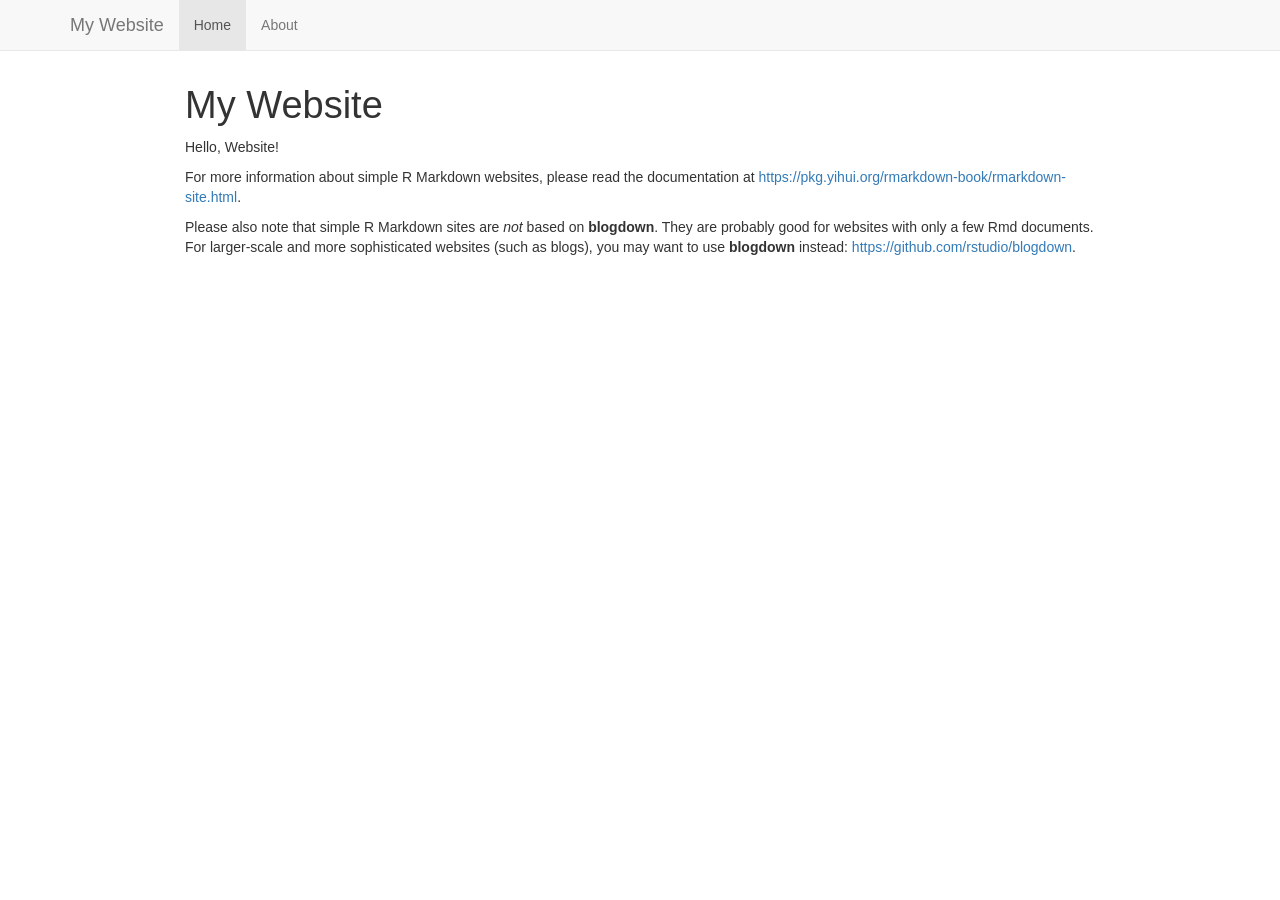
==== docs/index.html @ 90363950 "another commit" ====
<!DOCTYPE html>

<html>

<head>

<meta charset="utf-8" />
<meta name="generator" content="pandoc" />
<meta http-equiv="X-UA-Compatible" content="IE=EDGE" />




<title>My Website</title>

<script src="site_libs/header-attrs-2.32/header-attrs.js"></script>
<script src="site_libs/jquery-3.6.0/jquery-3.6.0.min.js"></script>
<meta name="viewport" content="width=device-width, initial-scale=1" />
<link href="site_libs/bootstrap-3.3.5/css/bootstrap.min.css" rel="stylesheet" />
<script src="site_libs/bootstrap-3.3.5/js/bootstrap.min.js"></script>
<script src="site_libs/bootstrap-3.3.5/shim/html5shiv.min.js"></script>
<script src="site_libs/bootstrap-3.3.5/shim/respond.min.js"></script>
<style>h1 {font-size: 34px;}
       h1.title {font-size: 38px;}
       h2 {font-size: 30px;}
       h3 {font-size: 24px;}
       h4 {font-size: 18px;}
       h5 {font-size: 16px;}
       h6 {font-size: 12px;}
       code {color: inherit; background-color: rgba(0, 0, 0, 0.04);}
       pre:not([class]) { background-color: white }</style>
<script src="site_libs/navigation-1.1/tabsets.js"></script>
<link href="site_libs/highlightjs-9.12.0/default.css" rel="stylesheet" />
<script src="site_libs/highlightjs-9.12.0/highlight.js"></script>

<style type="text/css">
  code{white-space: pre-wrap;}
  span.smallcaps{font-variant: small-caps;}
  span.underline{text-decoration: underline;}
  div.column{display: inline-block; vertical-align: top; width: 50%;}
  div.hanging-indent{margin-left: 1.5em; text-indent: -1.5em;}
  ul.task-list{list-style: none;}
    </style>

<style type="text/css">code{white-space: pre;}</style>
<script type="text/javascript">
if (window.hljs) {
  hljs.configure({languages: []});
  hljs.initHighlightingOnLoad();
  if (document.readyState && document.readyState === "complete") {
    window.setTimeout(function() { hljs.initHighlighting(); }, 0);
  }
}
</script>









<style type = "text/css">
.main-container {
  max-width: 940px;
  margin-left: auto;
  margin-right: auto;
}
img {
  max-width:100%;
}
.tabbed-pane {
  padding-top: 12px;
}
.html-widget {
  margin-bottom: 20px;
}
button.code-folding-btn:focus {
  outline: none;
}
summary {
  display: list-item;
}
details > summary > p:only-child {
  display: inline;
}
pre code {
  padding: 0;
}
</style>


<style type="text/css">
.dropdown-submenu {
  position: relative;
}
.dropdown-submenu>.dropdown-menu {
  top: 0;
  left: 100%;
  margin-top: -6px;
  margin-left: -1px;
  border-radius: 0 6px 6px 6px;
}
.dropdown-submenu:hover>.dropdown-menu {
  display: block;
}
.dropdown-submenu>a:after {
  display: block;
  content: " ";
  float: right;
  width: 0;
  height: 0;
  border-color: transparent;
  border-style: solid;
  border-width: 5px 0 5px 5px;
  border-left-color: #cccccc;
  margin-top: 5px;
  margin-right: -10px;
}
.dropdown-submenu:hover>a:after {
  border-left-color: #adb5bd;
}
.dropdown-submenu.pull-left {
  float: none;
}
.dropdown-submenu.pull-left>.dropdown-menu {
  left: -100%;
  margin-left: 10px;
  border-radius: 6px 0 6px 6px;
}
</style>

<script type="text/javascript">
// manage active state of menu based on current page
$(document).ready(function () {
  // active menu anchor
  href = window.location.pathname
  href = href.substr(href.lastIndexOf('/') + 1)
  if (href === "")
    href = "index.html";
  var menuAnchor = $('a[href="' + href + '"]');

  // mark the anchor link active (and if it's in a dropdown, also mark that active)
  var dropdown = menuAnchor.closest('li.dropdown');
  if (window.bootstrap) { // Bootstrap 4+
    menuAnchor.addClass('active');
    dropdown.find('> .dropdown-toggle').addClass('active');
  } else { // Bootstrap 3
    menuAnchor.parent().addClass('active');
    dropdown.addClass('active');
  }

  // Navbar adjustments
  var navHeight = $(".navbar").first().height() + 15;
  var style = document.createElement('style');
  var pt = "padding-top: " + navHeight + "px; ";
  var mt = "margin-top: -" + navHeight + "px; ";
  var css = "";
  // offset scroll position for anchor links (for fixed navbar)
  for (var i = 1; i <= 6; i++) {
    css += ".section h" + i + "{ " + pt + mt + "}\n";
  }
  style.innerHTML = "body {" + pt + "padding-bottom: 40px; }\n" + css;
  document.head.appendChild(style);
});
</script>

<!-- tabsets -->

<style type="text/css">
.tabset-dropdown > .nav-tabs {
  display: inline-table;
  max-height: 500px;
  min-height: 44px;
  overflow-y: auto;
  border: 1px solid #ddd;
  border-radius: 4px;
}

.tabset-dropdown > .nav-tabs > li.active:before, .tabset-dropdown > .nav-tabs.nav-tabs-open:before {
  content: "\e259";
  font-family: 'Glyphicons Halflings';
  display: inline-block;
  padding: 10px;
  border-right: 1px solid #ddd;
}

.tabset-dropdown > .nav-tabs.nav-tabs-open > li.active:before {
  content: "\e258";
  font-family: 'Glyphicons Halflings';
  border: none;
}

.tabset-dropdown > .nav-tabs > li.active {
  display: block;
}

.tabset-dropdown > .nav-tabs > li > a,
.tabset-dropdown > .nav-tabs > li > a:focus,
.tabset-dropdown > .nav-tabs > li > a:hover {
  border: none;
  display: inline-block;
  border-radius: 4px;
  background-color: transparent;
}

.tabset-dropdown > .nav-tabs.nav-tabs-open > li {
  display: block;
  float: none;
}

.tabset-dropdown > .nav-tabs > li {
  display: none;
}
</style>

<!-- code folding -->




</head>

<body>


<div class="container-fluid main-container">




<div class="navbar navbar-default  navbar-fixed-top" role="navigation">
  <div class="container">
    <div class="navbar-header">
      <button type="button" class="navbar-toggle collapsed" data-toggle="collapse" data-bs-toggle="collapse" data-target="#navbar" data-bs-target="#navbar">
        <span class="icon-bar"></span>
        <span class="icon-bar"></span>
        <span class="icon-bar"></span>
      </button>
      <a class="navbar-brand" href="index.html">My Website</a>
    </div>
    <div id="navbar" class="navbar-collapse collapse">
      <ul class="nav navbar-nav">
        <li>
  <a href="index.html">Home</a>
</li>
<li>
  <a href="about.html">About</a>
</li>
      </ul>
      <ul class="nav navbar-nav navbar-right">
        
      </ul>
    </div><!--/.nav-collapse -->
  </div><!--/.container -->
</div><!--/.navbar -->

<div id="header">



<h1 class="title toc-ignore">My Website</h1>

</div>


<p>Hello, Website!</p>
<p>For more information about simple R Markdown websites, please read
the documentation at <a
href="https://pkg.yihui.org/rmarkdown-book/rmarkdown-site.html"
class="uri">https://pkg.yihui.org/rmarkdown-book/rmarkdown-site.html</a>.</p>
<p>Please also note that simple R Markdown sites are <em>not</em> based
on <strong>blogdown</strong>. They are probably good for websites with
only a few Rmd documents. For larger-scale and more sophisticated
websites (such as blogs), you may want to use <strong>blogdown</strong>
instead: <a href="https://github.com/rstudio/blogdown"
class="uri">https://github.com/rstudio/blogdown</a>.</p>




</div>

<script>

// add bootstrap table styles to pandoc tables
function bootstrapStylePandocTables() {
  $('tr.odd').parent('tbody').parent('table').addClass('table table-condensed');
}
$(document).ready(function () {
  bootstrapStylePandocTables();
});


</script>

<!-- tabsets -->

<script>
$(document).ready(function () {
  window.buildTabsets("TOC");
});

$(document).ready(function () {
  $('.tabset-dropdown > .nav-tabs > li').click(function () {
    $(this).parent().toggleClass('nav-tabs-open');
  });
});
</script>

<!-- code folding -->


<!-- dynamically load mathjax for compatibility with self-contained -->
<script>
  (function () {
    var script = document.createElement("script");
    script.type = "text/javascript";
    script.src  = "https://mathjax.rstudio.com/latest/MathJax.js?config=TeX-AMS-MML_HTMLorMML";
    document.getElementsByTagName("head")[0].appendChild(script);
  })();
</script>

</body>
</html>
---- docs/site_libs/highlightjs-9.12.0/default.css ----
.hljs-literal {
  color: #990073;
}

.hljs-number {
  color: #099;
}

.hljs-comment {
  color: #998;
  font-style: italic;
}

.hljs-keyword {
  color: #900;
  font-weight: bold;
}

.hljs-string {
  color: #d14;
}
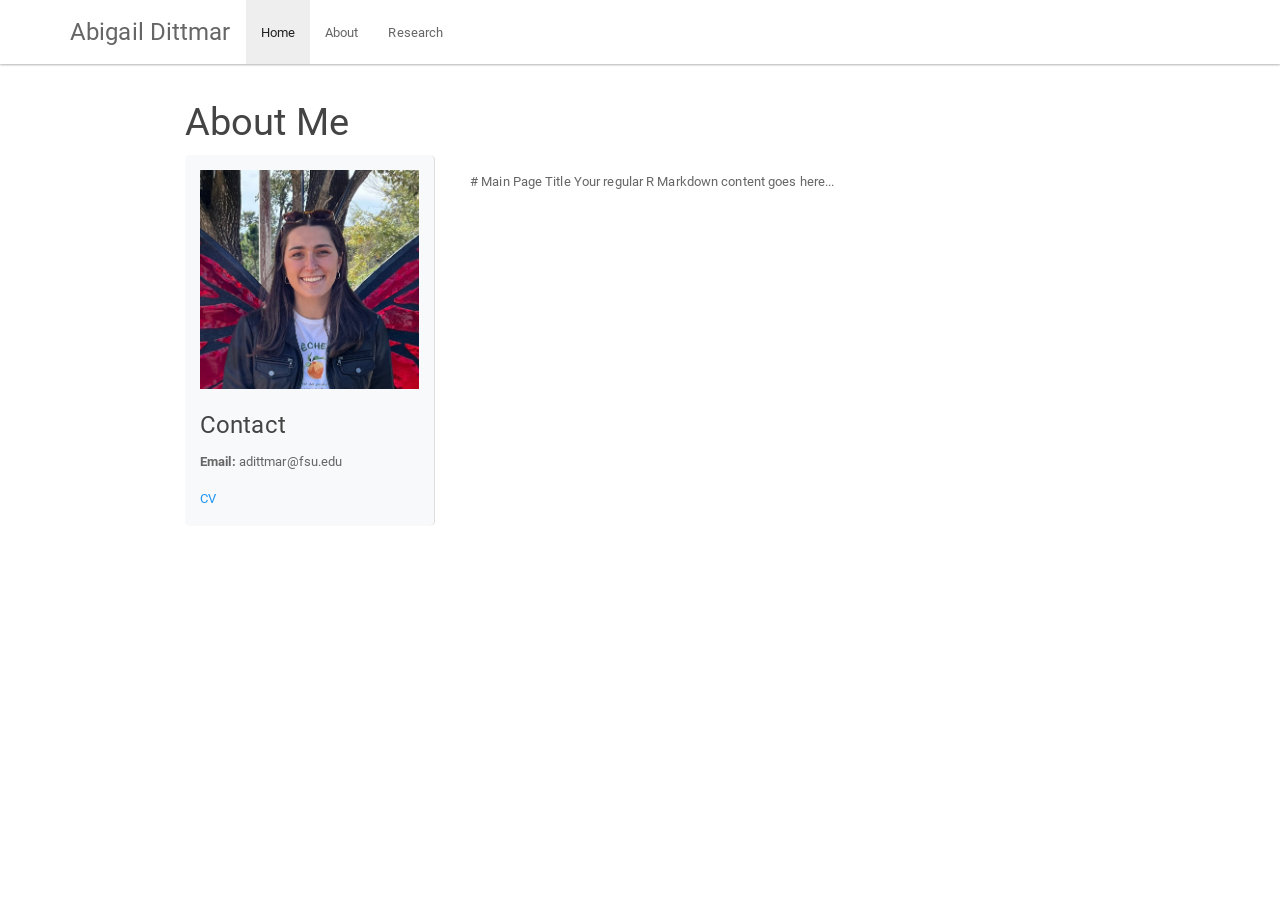
==== commit b028f26d: "new commit" ====
--- a/docs/index.html
+++ b/docs/index.html
@@ -11,12 +11,12 @@
 
 
 
-<title>My Website</title>
+<title>About Me</title>
 
 <script src="site_libs/header-attrs-2.32/header-attrs.js"></script>
 <script src="site_libs/jquery-3.6.0/jquery-3.6.0.min.js"></script>
 <meta name="viewport" content="width=device-width, initial-scale=1" />
-<link href="site_libs/bootstrap-3.3.5/css/bootstrap.min.css" rel="stylesheet" />
+<link href="site_libs/bootstrap-3.3.5/css/paper.min.css" rel="stylesheet" />
 <script src="site_libs/bootstrap-3.3.5/js/bootstrap.min.js"></script>
 <script src="site_libs/bootstrap-3.3.5/shim/html5shiv.min.js"></script>
 <script src="site_libs/bootstrap-3.3.5/shim/respond.min.js"></script>
@@ -58,6 +58,7 @@
 
 
 
+<link rel="stylesheet" href="style.css" type="text/css" />
 
 
 
@@ -238,7 +239,7 @@
         <span class="icon-bar"></span>
         <span class="icon-bar"></span>
       </button>
-      <a class="navbar-brand" href="index.html">My Website</a>
+      <a class="navbar-brand" href="index.html">Abigail Dittmar</a>
     </div>
     <div id="navbar" class="navbar-collapse collapse">
       <ul class="nav navbar-nav">
@@ -248,6 +249,9 @@
 <li>
   <a href="about.html">About</a>
 </li>
+<li>
+  <a href="research.html">Research</a>
+</li>
       </ul>
       <ul class="nav navbar-nav navbar-right">
         
@@ -260,22 +264,26 @@
 
 
 
-<h1 class="title toc-ignore">My Website</h1>
+<h1 class="title toc-ignore">About Me</h1>
 
 </div>
 
 
-<p>Hello, Website!</p>
-<p>For more information about simple R Markdown websites, please read
-the documentation at <a
-href="https://pkg.yihui.org/rmarkdown-book/rmarkdown-site.html"
-class="uri">https://pkg.yihui.org/rmarkdown-book/rmarkdown-site.html</a>.</p>
-<p>Please also note that simple R Markdown sites are <em>not</em> based
-on <strong>blogdown</strong>. They are probably good for websites with
-only a few Rmd documents. For larger-scale and more sophisticated
-websites (such as blogs), you may want to use <strong>blogdown</strong>
-instead: <a href="https://github.com/rstudio/blogdown"
-class="uri">https://github.com/rstudio/blogdown</a>.</p>
+<div class="website-container">
+
+  <div class="left-sidebar">
+    <img src="headshot.jpg" alt = "Photo of Abigail Dittmar">
+    <h3>Contact</h3>
+    <p><strong>Email:</strong> adittmar@fsu.edu</p>
+    <a href="Abigail Dittmar Curriculum Vitae">CV</a>
+  </div>
+
+  <div class="main-content">
+    # Main Page Title
+    Your regular R Markdown content goes here...
+  </div>
+
+</div>
 
 
 
--- a/docs/site_libs/bootstrap-3.3.5/css/paper.min.css
+++ b/docs/site_libs/bootstrap-3.3.5/css/paper.min.css
@@ -0,0 +1,36 @@
+@font-face {
+  font-family: 'Roboto';
+  font-style: normal;
+  font-weight: 300;
+  src: url(fonts/RobotoLight.ttf) format('truetype');
+}
+@font-face {
+  font-family: 'Roboto';
+  font-style: normal;
+  font-weight: 400;
+  src: url(fonts/Roboto.ttf) format('truetype');
+}
+@font-face {
+  font-family: 'Roboto';
+  font-style: normal;
+  font-weight: 500;
+  src: url(fonts/RobotoMedium.ttf) format('truetype');
+}
+@font-face {
+  font-family: 'Roboto';
+  font-style: normal;
+  font-weight: 700;
+  src: url(fonts/RobotoBold.ttf) format('truetype');
+}
+
+/*!
+ * bootswatch v3.3.6
+ * Homepage: http://bootswatch.com
+ * Copyright 2012-2015 Thomas Park
+ * Licensed under MIT
+ * Based on Bootstrap
+*//*!
+ * Bootstrap v3.3.6 (http://getbootstrap.com)
+ * Copyright 2011-2015 Twitter, Inc.
+ * Licensed under MIT (https://github.com/twbs/bootstrap/blob/master/LICENSE)
+ *//*! normalize.css v3.0.3 | MIT License | github.com/necolas/normalize.css */html{font-family:sans-serif;-ms-text-size-adjust:100%;-webkit-text-size-adjust:100%}body{margin:0}article,aside,details,figcaption,figure,footer,header,hgroup,main,menu,nav,section,summary{display:block}audio,canvas,progress,video{display:inline-block;vertical-align:baseline}audio:not([controls]){display:none;height:0}[hidden],template{display:none}a{background-color:transparent}a:active,a:hover{outline:0}abbr[title]{border-bottom:1px dotted}b,strong{font-weight:bold}dfn{font-style:italic}h1{font-size:2em;margin:0.67em 0}mark{background:#ff0;color:#000}small{font-size:80%}sub,sup{font-size:75%;line-height:0;position:relative;vertical-align:baseline}sup{top:-0.5em}sub{bottom:-0.25em}img{border:0}svg:not(:root){overflow:hidden}figure{margin:1em 40px}hr{-webkit-box-sizing:content-box;-moz-box-sizing:content-box;box-sizing:content-box;height:0}pre{overflow:auto}code,kbd,pre,samp{font-family:monospace, monospace;font-size:1em}button,input,optgroup,select,textarea{color:inherit;font:inherit;margin:0}button{overflow:visible}button,select{text-transform:none}button,html input[type="button"],input[type="reset"],input[type="submit"]{-webkit-appearance:button;cursor:pointer}button[disabled],html input[disabled]{cursor:default}button::-moz-focus-inner,input::-moz-focus-inner{border:0;padding:0}input{line-height:normal}input[type="checkbox"],input[type="radio"]{-webkit-box-sizing:border-box;-moz-box-sizing:border-box;box-sizing:border-box;padding:0}input[type="number"]::-webkit-inner-spin-button,input[type="number"]::-webkit-outer-spin-button{height:auto}input[type="search"]{-webkit-appearance:textfield;-webkit-box-sizing:content-box;-moz-box-sizing:content-box;box-sizing:content-box}input[type="search"]::-webkit-search-cancel-button,input[type="search"]::-webkit-search-decoration{-webkit-appearance:none}fieldset{border:1px solid #c0c0c0;margin:0 2px;padding:0.35em 0.625em 0.75em}legend{border:0;padding:0}textarea{overflow:auto}optgroup{font-weight:bold}table{border-collapse:collapse;border-spacing:0}td,th{padding:0}/*! Source: https://github.com/h5bp/html5-boilerplate/blob/master/src/css/main.css */@media print{*,*:before,*:after{background:transparent !important;color:#000 !important;-webkit-box-shadow:none !important;box-shadow:none !important;text-shadow:none !important}a,a:visited{text-decoration:underline}a[href]:after{content:" (" attr(href) ")"}abbr[title]:after{content:" (" attr(title) ")"}a[href^="#"]:after,a[href^="javascript:"]:after{content:""}pre,blockquote{border:1px solid #999;page-break-inside:avoid}thead{display:table-header-group}tr,img{page-break-inside:avoid}img{max-width:100% !important}p,h2,h3{orphans:3;widows:3}h2,h3{page-break-after:avoid}.navbar{display:none}.btn>.caret,.dropup>.btn>.caret{border-top-color:#000 !important}.label{border:1px solid #000}.table{border-collapse:collapse !important}.table td,.table th{background-color:#fff !important}.table-bordered th,.table-bordered td{border:1px solid #ddd !important}}@font-face{font-family:'Glyphicons Halflings';src:url('../fonts/glyphicons-halflings-regular.eot');src:url('../fonts/glyphicons-halflings-regular.eot?#iefix') format('embedded-opentype'),url('../fonts/glyphicons-halflings-regular.woff') format('woff'),url('../fonts/glyphicons-halflings-regular.ttf') format('truetype'),url('../fonts/glyphicons-halflings-regular.svg#glyphicons_halflingsregular') format('svg')}.glyphicon{position:relative;top:1px;display:inline-block;font-family:'Glyphicons Halflings';font-style:normal;font-weight:normal;line-height:1;-webkit-font-smoothing:antialiased;-moz-osx-font-smoothing:grayscale}.glyphicon-asterisk:before{content:"\002a"}.glyphicon-plus:before{content:"\002b"}.glyphicon-euro:before,.glyphicon-eur:before{content:"\20ac"}.glyphicon-minus:before{content:"\2212"}.glyphicon-cloud:before{content:"\2601"}.glyphicon-envelope:before{content:"\2709"}.glyphicon-pencil:before{content:"\270f"}.glyphicon-glass:before{content:"\e001"}.glyphicon-music:before{content:"\e002"}.glyphicon-search:before{content:"\e003"}.glyphicon-heart:before{content:"\e005"}.glyphicon-star:before{content:"\e006"}.glyphicon-star-empty:before{content:"\e007"}.glyphicon-user:before{content:"\e008"}.glyphicon-film:before{content:"\e009"}.glyphicon-th-large:before{content:"\e010"}.glyphicon-th:before{content:"\e011"}.glyphicon-th-list:before{content:"\e012"}.glyphicon-ok:before{content:"\e013"}.glyphicon-remove:before{content:"\e014"}.glyphicon-zoom-in:before{content:"\e015"}.glyphicon-zoom-out:before{content:"\e016"}.glyphicon-off:before{content:"\e017"}.glyphicon-signal:before{content:"\e018"}.glyphicon-cog:before{content:"\e019"}.glyphicon-trash:before{content:"\e020"}.glyphicon-home:before{content:"\e021"}.glyphicon-file:before{content:"\e022"}.glyphicon-time:before{content:"\e023"}.glyphicon-road:before{content:"\e024"}.glyphicon-download-alt:before{content:"\e025"}.glyphicon-download:before{content:"\e026"}.glyphicon-upload:before{content:"\e027"}.glyphicon-inbox:before{content:"\e028"}.glyphicon-play-circle:before{content:"\e029"}.glyphicon-repeat:before{content:"\e030"}.glyphicon-refresh:before{content:"\e031"}.glyphicon-list-alt:before{content:"\e032"}.glyphicon-lock:before{content:"\e033"}.glyphicon-flag:before{content:"\e034"}.glyphicon-headphones:before{content:"\e035"}.glyphicon-volume-off:before{content:"\e036"}.glyphicon-volume-down:before{content:"\e037"}.glyphicon-volume-up:before{content:"\e038"}.glyphicon-qrcode:before{content:"\e039"}.glyphicon-barcode:before{content:"\e040"}.glyphicon-tag:before{content:"\e041"}.glyphicon-tags:before{content:"\e042"}.glyphicon-book:before{content:"\e043"}.glyphicon-bookmark:before{content:"\e044"}.glyphicon-print:before{content:"\e045"}.glyphicon-camera:before{content:"\e046"}.glyphicon-font:before{content:"\e047"}.glyphicon-bold:before{content:"\e048"}.glyphicon-italic:before{content:"\e049"}.glyphicon-text-height:before{content:"\e050"}.glyphicon-text-width:before{content:"\e051"}.glyphicon-align-left:before{content:"\e052"}.glyphicon-align-center:before{content:"\e053"}.glyphicon-align-right:before{content:"\e054"}.glyphicon-align-justify:before{content:"\e055"}.glyphicon-list:before{content:"\e056"}.glyphicon-indent-left:before{content:"\e057"}.glyphicon-indent-right:before{content:"\e058"}.glyphicon-facetime-video:before{content:"\e059"}.glyphicon-picture:before{content:"\e060"}.glyphicon-map-marker:before{content:"\e062"}.glyphicon-adjust:before{content:"\e063"}.glyphicon-tint:before{content:"\e064"}.glyphicon-edit:before{content:"\e065"}.glyphicon-share:before{content:"\e066"}.glyphicon-check:before{content:"\e067"}.glyphicon-move:before{content:"\e068"}.glyphicon-step-backward:before{content:"\e069"}.glyphicon-fast-backward:before{content:"\e070"}.glyphicon-backward:before{content:"\e071"}.glyphicon-play:before{content:"\e072"}.glyphicon-pause:before{content:"\e073"}.glyphicon-stop:before{content:"\e074"}.glyphicon-forward:before{content:"\e075"}.glyphicon-fast-forward:before{content:"\e076"}.glyphicon-step-forward:before{content:"\e077"}.glyphicon-eject:before{content:"\e078"}.glyphicon-chevron-left:before{content:"\e079"}.glyphicon-chevron-right:before{content:"\e080"}.glyphicon-plus-sign:before{content:"\e081"}.glyphicon-minus-sign:before{content:"\e082"}.glyphicon-remove-sign:before{content:"\e083"}.glyphicon-ok-sign:before{content:"\e084"}.glyphicon-question-sign:before{content:"\e085"}.glyphicon-info-sign:before{content:"\e086"}.glyphicon-screenshot:before{content:"\e087"}.glyphicon-remove-circle:before{content:"\e088"}.glyphicon-ok-circle:before{content:"\e089"}.glyphicon-ban-circle:before{content:"\e090"}.glyphicon-arrow-left:before{content:"\e091"}.glyphicon-arrow-right:before{content:"\e092"}.glyphicon-arrow-up:before{content:"\e093"}.glyphicon-arrow-down:before{content:"\e094"}.glyphicon-share-alt:before{content:"\e095"}.glyphicon-resize-full:before{content:"\e096"}.glyphicon-resize-small:before{content:"\e097"}.glyphicon-exclamation-sign:before{content:"\e101"}.glyphicon-gift:before{content:"\e102"}.glyphicon-leaf:before{content:"\e103"}.glyphicon-fire:before{content:"\e104"}.glyphicon-eye-open:before{content:"\e105"}.glyphicon-eye-close:before{content:"\e106"}.glyphicon-warning-sign:before{content:"\e107"}.glyphicon-plane:before{content:"\e108"}.glyphicon-calendar:before{content:"\e109"}.glyphicon-random:before{content:"\e110"}.glyphicon-comment:before{content:"\e111"}.glyphicon-magnet:before{content:"\e112"}.glyphicon-chevron-up:before{content:"\e113"}.glyphicon-chevron-down:before{content:"\e114"}.glyphicon-retweet:before{content:"\e115"}.glyphicon-shopping-cart:before{content:"\e116"}.glyphicon-folder-close:before{content:"\e117"}.glyphicon-folder-open:before{content:"\e118"}.glyphicon-resize-vertical:before{content:"\e119"}.glyphicon-resize-horizontal:before{content:"\e120"}.glyphicon-hdd:before{content:"\e121"}.glyphicon-bullhorn:before{content:"\e122"}.glyphicon-bell:before{content:"\e123"}.glyphicon-certificate:before{content:"\e124"}.glyphicon-thumbs-up:before{content:"\e125"}.glyphicon-thumbs-down:before{content:"\e126"}.glyphicon-hand-right:before{content:"\e127"}.glyphicon-hand-left:before{content:"\e128"}.glyphicon-hand-up:before{content:"\e129"}.glyphicon-hand-down:before{content:"\e130"}.glyphicon-circle-arrow-right:before{content:"\e131"}.glyphicon-circle-arrow-left:before{content:"\e132"}.glyphicon-circle-arrow-up:before{content:"\e133"}.glyphicon-circle-arrow-down:before{content:"\e134"}.glyphicon-globe:before{content:"\e135"}.glyphicon-wrench:before{content:"\e136"}.glyphicon-tasks:before{content:"\e137"}.glyphicon-filter:before{content:"\e138"}.glyphicon-briefcase:before{content:"\e139"}.glyphicon-fullscreen:before{content:"\e140"}.glyphicon-dashboard:before{content:"\e141"}.glyphicon-paperclip:before{content:"\e142"}.glyphicon-heart-empty:before{content:"\e143"}.glyphicon-link:before{content:"\e144"}.glyphicon-phone:before{content:"\e145"}.glyphicon-pushpin:before{content:"\e146"}.glyphicon-usd:before{content:"\e148"}.glyphicon-gbp:before{content:"\e149"}.glyphicon-sort:before{content:"\e150"}.glyphicon-sort-by-alphabet:before{content:"\e151"}.glyphicon-sort-by-alphabet-alt:before{content:"\e152"}.glyphicon-sort-by-order:before{content:"\e153"}.glyphicon-sort-by-order-alt:before{content:"\e154"}.glyphicon-sort-by-attributes:before{content:"\e155"}.glyphicon-sort-by-attributes-alt:before{content:"\e156"}.glyphicon-unchecked:before{content:"\e157"}.glyphicon-expand:before{content:"\e158"}.glyphicon-collapse-down:before{content:"\e159"}.glyphicon-collapse-up:before{content:"\e160"}.glyphicon-log-in:before{content:"\e161"}.glyphicon-flash:before{content:"\e162"}.glyphicon-log-out:before{content:"\e163"}.glyphicon-new-window:before{content:"\e164"}.glyphicon-record:before{content:"\e165"}.glyphicon-save:before{content:"\e166"}.glyphicon-open:before{content:"\e167"}.glyphicon-saved:before{content:"\e168"}.glyphicon-import:before{content:"\e169"}.glyphicon-export:before{content:"\e170"}.glyphicon-send:before{content:"\e171"}.glyphicon-floppy-disk:before{content:"\e172"}.glyphicon-floppy-saved:before{content:"\e173"}.glyphicon-floppy-remove:before{content:"\e174"}.glyphicon-floppy-save:before{content:"\e175"}.glyphicon-floppy-open:before{content:"\e176"}.glyphicon-credit-card:before{content:"\e177"}.glyphicon-transfer:before{content:"\e178"}.glyphicon-cutlery:before{content:"\e179"}.glyphicon-header:before{content:"\e180"}.glyphicon-compressed:before{content:"\e181"}.glyphicon-earphone:before{content:"\e182"}.glyphicon-phone-alt:before{content:"\e183"}.glyphicon-tower:before{content:"\e184"}.glyphicon-stats:before{content:"\e185"}.glyphicon-sd-video:before{content:"\e186"}.glyphicon-hd-video:before{content:"\e187"}.glyphicon-subtitles:before{content:"\e188"}.glyphicon-sound-stereo:before{content:"\e189"}.glyphicon-sound-dolby:before{content:"\e190"}.glyphicon-sound-5-1:before{content:"\e191"}.glyphicon-sound-6-1:before{content:"\e192"}.glyphicon-sound-7-1:before{content:"\e193"}.glyphicon-copyright-mark:before{content:"\e194"}.glyphicon-registration-mark:before{content:"\e195"}.glyphicon-cloud-download:before{content:"\e197"}.glyphicon-cloud-upload:before{content:"\e198"}.glyphicon-tree-conifer:before{content:"\e199"}.glyphicon-tree-deciduous:before{content:"\e200"}.glyphicon-cd:before{content:"\e201"}.glyphicon-save-file:before{content:"\e202"}.glyphicon-open-file:before{content:"\e203"}.glyphicon-level-up:before{content:"\e204"}.glyphicon-copy:before{content:"\e205"}.glyphicon-paste:before{content:"\e206"}.glyphicon-alert:before{content:"\e209"}.glyphicon-equalizer:before{content:"\e210"}.glyphicon-king:before{content:"\e211"}.glyphicon-queen:before{content:"\e212"}.glyphicon-pawn:before{content:"\e213"}.glyphicon-bishop:before{content:"\e214"}.glyphicon-knight:before{content:"\e215"}.glyphicon-baby-formula:before{content:"\e216"}.glyphicon-tent:before{content:"\26fa"}.glyphicon-blackboard:before{content:"\e218"}.glyphicon-bed:before{content:"\e219"}.glyphicon-apple:before{content:"\f8ff"}.glyphicon-erase:before{content:"\e221"}.glyphicon-hourglass:before{content:"\231b"}.glyphicon-lamp:before{content:"\e223"}.glyphicon-duplicate:before{content:"\e224"}.glyphicon-piggy-bank:before{content:"\e225"}.glyphicon-scissors:before{content:"\e226"}.glyphicon-bitcoin:before{content:"\e227"}.glyphicon-btc:before{content:"\e227"}.glyphicon-xbt:before{content:"\e227"}.glyphicon-yen:before{content:"\00a5"}.glyphicon-jpy:before{content:"\00a5"}.glyphicon-ruble:before{content:"\20bd"}.glyphicon-rub:before{content:"\20bd"}.glyphicon-scale:before{content:"\e230"}.glyphicon-ice-lolly:before{content:"\e231"}.glyphicon-ice-lolly-tasted:before{content:"\e232"}.glyphicon-education:before{content:"\e233"}.glyphicon-option-horizontal:before{content:"\e234"}.glyphicon-option-vertical:before{content:"\e235"}.glyphicon-menu-hamburger:before{content:"\e236"}.glyphicon-modal-window:before{content:"\e237"}.glyphicon-oil:before{content:"\e238"}.glyphicon-grain:before{content:"\e239"}.glyphicon-sunglasses:before{content:"\e240"}.glyphicon-text-size:before{content:"\e241"}.glyphicon-text-color:before{content:"\e242"}.glyphicon-text-background:before{content:"\e243"}.glyphicon-object-align-top:before{content:"\e244"}.glyphicon-object-align-bottom:before{content:"\e245"}.glyphicon-object-align-horizontal:before{content:"\e246"}.glyphicon-object-align-left:before{content:"\e247"}.glyphicon-object-align-vertical:before{content:"\e248"}.glyphicon-object-align-right:before{content:"\e249"}.glyphicon-triangle-right:before{content:"\e250"}.glyphicon-triangle-left:before{content:"\e251"}.glyphicon-triangle-bottom:before{content:"\e252"}.glyphicon-triangle-top:before{content:"\e253"}.glyphicon-console:before{content:"\e254"}.glyphicon-superscript:before{content:"\e255"}.glyphicon-subscript:before{content:"\e256"}.glyphicon-menu-left:before{content:"\e257"}.glyphicon-menu-right:before{content:"\e258"}.glyphicon-menu-down:before{content:"\e259"}.glyphicon-menu-up:before{content:"\e260"}*{-webkit-box-sizing:border-box;-moz-box-sizing:border-box;box-sizing:border-box}*:before,*:after{-webkit-box-sizing:border-box;-moz-box-sizing:border-box;box-sizing:border-box}html{font-size:10px;-webkit-tap-highlight-color:rgba(0,0,0,0)}body{font-family:"Roboto","Helvetica Neue",Helvetica,Arial,sans-serif;font-size:13px;line-height:1.846;color:#666666;background-color:#ffffff}input,button,select,textarea{font-family:inherit;font-size:inherit;line-height:inherit}a{color:#2196f3;text-decoration:none}a:hover,a:focus{color:#0a6ebd;text-decoration:underline}a:focus{outline:thin dotted;outline:5px auto -webkit-focus-ring-color;outline-offset:-2px}figure{margin:0}img{vertical-align:middle}.img-responsive,.thumbnail>img,.thumbnail a>img,.carousel-inner>.item>img,.carousel-inner>.item>a>img{display:block;max-width:100%;height:auto}.img-rounded{border-radius:3px}.img-thumbnail{padding:4px;line-height:1.846;background-color:#ffffff;border:1px solid #dddddd;border-radius:3px;-webkit-transition:all .2s ease-in-out;-o-transition:all .2s ease-in-out;transition:all .2s ease-in-out;display:inline-block;max-width:100%;height:auto}.img-circle{border-radius:50%}hr{margin-top:23px;margin-bottom:23px;border:0;border-top:1px solid #eeeeee}.sr-only{position:absolute;width:1px;height:1px;margin:-1px;padding:0;overflow:hidden;clip:rect(0, 0, 0, 0);border:0}.sr-only-focusable:active,.sr-only-focusable:focus{position:static;width:auto;height:auto;margin:0;overflow:visible;clip:auto}[role="button"]{cursor:pointer}h1,h2,h3,h4,h5,h6,.h1,.h2,.h3,.h4,.h5,.h6{font-family:inherit;font-weight:400;line-height:1.1;color:#444444}h1 small,h2 small,h3 small,h4 small,h5 small,h6 small,.h1 small,.h2 small,.h3 small,.h4 small,.h5 small,.h6 small,h1 .small,h2 .small,h3 .small,h4 .small,h5 .small,h6 .small,.h1 .small,.h2 .small,.h3 .small,.h4 .small,.h5 .small,.h6 .small{font-weight:normal;line-height:1;color:#bbbbbb}h1,.h1,h2,.h2,h3,.h3{margin-top:23px;margin-bottom:11.5px}h1 small,.h1 small,h2 small,.h2 small,h3 small,.h3 small,h1 .small,.h1 .small,h2 .small,.h2 .small,h3 .small,.h3 .small{font-size:65%}h4,.h4,h5,.h5,h6,.h6{margin-top:11.5px;margin-bottom:11.5px}h4 small,.h4 small,h5 small,.h5 small,h6 small,.h6 small,h4 .small,.h4 .small,h5 .small,.h5 .small,h6 .small,.h6 .small{font-size:75%}h1,.h1{font-size:56px}h2,.h2{font-size:45px}h3,.h3{font-size:34px}h4,.h4{font-size:24px}h5,.h5{font-size:20px}h6,.h6{font-size:14px}p{margin:0 0 11.5px}.lead{margin-bottom:23px;font-size:14px;font-weight:300;line-height:1.4}@media (min-width:768px){.lead{font-size:19.5px}}small,.small{font-size:92%}mark,.mark{background-color:#ffe0b2;padding:.2em}.text-left{text-align:left}.text-right{text-align:right}.text-center{text-align:center}.text-justify{text-align:justify}.text-nowrap{white-space:nowrap}.text-lowercase{text-transform:lowercase}.text-uppercase{text-transform:uppercase}.text-capitalize{text-transform:capitalize}.text-muted{color:#bbbbbb}.text-primary{color:#2196f3}a.text-primary:hover,a.text-primary:focus{color:#0c7cd5}.text-success{color:#4caf50}a.text-success:hover,a.text-success:focus{color:#3d8b40}.text-info{color:#9c27b0}a.text-info:hover,a.text-info:focus{color:#771e86}.text-warning{color:#ff9800}a.text-warning:hover,a.text-warning:focus{color:#cc7a00}.text-danger{color:#e51c23}a.text-danger:hover,a.text-danger:focus{color:#b9151b}.bg-primary{color:#fff;background-color:#2196f3}a.bg-primary:hover,a.bg-primary:focus{background-color:#0c7cd5}.bg-success{background-color:#dff0d8}a.bg-success:hover,a.bg-success:focus{background-color:#c1e2b3}.bg-info{background-color:#e1bee7}a.bg-info:hover,a.bg-info:focus{background-color:#d099d9}.bg-warning{background-color:#ffe0b2}a.bg-warning:hover,a.bg-warning:focus{background-color:#ffcb7f}.bg-danger{background-color:#f9bdbb}a.bg-danger:hover,a.bg-danger:focus{background-color:#f5908c}.page-header{padding-bottom:10.5px;margin:46px 0 23px;border-bottom:1px solid #eeeeee}ul,ol{margin-top:0;margin-bottom:11.5px}ul ul,ol ul,ul ol,ol ol{margin-bottom:0}.list-unstyled{padding-left:0;list-style:none}.list-inline{padding-left:0;list-style:none;margin-left:-5px}.list-inline>li{display:inline-block;padding-left:5px;padding-right:5px}dl{margin-top:0;margin-bottom:23px}dt,dd{line-height:1.846}dt{font-weight:bold}dd{margin-left:0}@media (min-width:768px){.dl-horizontal dt{float:left;width:160px;clear:left;text-align:right;overflow:hidden;text-overflow:ellipsis;white-space:nowrap}.dl-horizontal dd{margin-left:180px}}abbr[title],abbr[data-original-title]{cursor:help;border-bottom:1px dotted #bbbbbb}.initialism{font-size:90%;text-transform:uppercase}blockquote{padding:11.5px 23px;margin:0 0 23px;font-size:16.25px;border-left:5px solid #eeeeee}blockquote p:last-child,blockquote ul:last-child,blockquote ol:last-child{margin-bottom:0}blockquote footer,blockquote small,blockquote .small{display:block;font-size:80%;line-height:1.846;color:#bbbbbb}blockquote footer:before,blockquote small:before,blockquote .small:before{content:'\2014 \00A0'}.blockquote-reverse,blockquote.pull-right{padding-right:15px;padding-left:0;border-right:5px solid #eeeeee;border-left:0;text-align:right}.blockquote-reverse footer:before,blockquote.pull-right footer:before,.blockquote-reverse small:before,blockquote.pull-right small:before,.blockquote-reverse .small:before,blockquote.pull-right .small:before{content:''}.blockquote-reverse footer:after,blockquote.pull-right footer:after,.blockquote-reverse small:after,blockquote.pull-right small:after,.blockquote-reverse .small:after,blockquote.pull-right .small:after{content:'\00A0 \2014'}address{margin-bottom:23px;font-style:normal;line-height:1.846}code,kbd,pre,samp{font-family:monospace}code{padding:2px 4px;font-size:90%;color:#c7254e;background-color:#f9f2f4;border-radius:3px}kbd{padding:2px 4px;font-size:90%;color:#ffffff;background-color:#333333;border-radius:3px;-webkit-box-shadow:inset 0 -1px 0 rgba(0,0,0,0.25);box-shadow:inset 0 -1px 0 rgba(0,0,0,0.25)}kbd kbd{padding:0;font-size:100%;font-weight:bold;-webkit-box-shadow:none;box-shadow:none}pre{display:block;padding:11px;margin:0 0 11.5px;font-size:12px;line-height:1.846;word-break:break-all;word-wrap:break-word;color:#212121;background-color:#f5f5f5;border:1px solid #cccccc;border-radius:3px}pre code{padding:0;font-size:inherit;color:inherit;white-space:pre-wrap;background-color:transparent;border-radius:0}.pre-scrollable{max-height:340px;overflow-y:scroll}.container{margin-right:auto;margin-left:auto;padding-left:15px;padding-right:15px}@media (min-width:768px){.container{width:750px}}@media (min-width:992px){.container{width:970px}}@media (min-width:1200px){.container{width:1170px}}.container-fluid{margin-right:auto;margin-left:auto;padding-left:15px;padding-right:15px}.row{margin-left:-15px;margin-right:-15px}.col-xs-1,.col-sm-1,.col-md-1,.col-lg-1,.col-xs-2,.col-sm-2,.col-md-2,.col-lg-2,.col-xs-3,.col-sm-3,.col-md-3,.col-lg-3,.col-xs-4,.col-sm-4,.col-md-4,.col-lg-4,.col-xs-5,.col-sm-5,.col-md-5,.col-lg-5,.col-xs-6,.col-sm-6,.col-md-6,.col-lg-6,.col-xs-7,.col-sm-7,.col-md-7,.col-lg-7,.col-xs-8,.col-sm-8,.col-md-8,.col-lg-8,.col-xs-9,.col-sm-9,.col-md-9,.col-lg-9,.col-xs-10,.col-sm-10,.col-md-10,.col-lg-10,.col-xs-11,.col-sm-11,.col-md-11,.col-lg-11,.col-xs-12,.col-sm-12,.col-md-12,.col-lg-12{position:relative;min-height:1px;padding-left:15px;padding-right:15px}.col-xs-1,.col-xs-2,.col-xs-3,.col-xs-4,.col-xs-5,.col-xs-6,.col-xs-7,.col-xs-8,.col-xs-9,.col-xs-10,.col-xs-11,.col-xs-12{float:left}.col-xs-12{width:100%}.col-xs-11{width:91.66666667%}.col-xs-10{width:83.33333333%}.col-xs-9{width:75%}.col-xs-8{width:66.66666667%}.col-xs-7{width:58.33333333%}.col-xs-6{width:50%}.col-xs-5{width:41.66666667%}.col-xs-4{width:33.33333333%}.col-xs-3{width:25%}.col-xs-2{width:16.66666667%}.col-xs-1{width:8.33333333%}.col-xs-pull-12{right:100%}.col-xs-pull-11{right:91.66666667%}.col-xs-pull-10{right:83.33333333%}.col-xs-pull-9{right:75%}.col-xs-pull-8{right:66.66666667%}.col-xs-pull-7{right:58.33333333%}.col-xs-pull-6{right:50%}.col-xs-pull-5{right:41.66666667%}.col-xs-pull-4{right:33.33333333%}.col-xs-pull-3{right:25%}.col-xs-pull-2{right:16.66666667%}.col-xs-pull-1{right:8.33333333%}.col-xs-pull-0{right:auto}.col-xs-push-12{left:100%}.col-xs-push-11{left:91.66666667%}.col-xs-push-10{left:83.33333333%}.col-xs-push-9{left:75%}.col-xs-push-8{left:66.66666667%}.col-xs-push-7{left:58.33333333%}.col-xs-push-6{left:50%}.col-xs-push-5{left:41.66666667%}.col-xs-push-4{left:33.33333333%}.col-xs-push-3{left:25%}.col-xs-push-2{left:16.66666667%}.col-xs-push-1{left:8.33333333%}.col-xs-push-0{left:auto}.col-xs-offset-12{margin-left:100%}.col-xs-offset-11{margin-left:91.66666667%}.col-xs-offset-10{margin-left:83.33333333%}.col-xs-offset-9{margin-left:75%}.col-xs-offset-8{margin-left:66.66666667%}.col-xs-offset-7{margin-left:58.33333333%}.col-xs-offset-6{margin-left:50%}.col-xs-offset-5{margin-left:41.66666667%}.col-xs-offset-4{margin-left:33.33333333%}.col-xs-offset-3{margin-left:25%}.col-xs-offset-2{margin-left:16.66666667%}.col-xs-offset-1{margin-left:8.33333333%}.col-xs-offset-0{margin-left:0%}@media (min-width:768px){.col-sm-1,.col-sm-2,.col-sm-3,.col-sm-4,.col-sm-5,.col-sm-6,.col-sm-7,.col-sm-8,.col-sm-9,.col-sm-10,.col-sm-11,.col-sm-12{float:left}.col-sm-12{width:100%}.col-sm-11{width:91.66666667%}.col-sm-10{width:83.33333333%}.col-sm-9{width:75%}.col-sm-8{width:66.66666667%}.col-sm-7{width:58.33333333%}.col-sm-6{width:50%}.col-sm-5{width:41.66666667%}.col-sm-4{width:33.33333333%}.col-sm-3{width:25%}.col-sm-2{width:16.66666667%}.col-sm-1{width:8.33333333%}.col-sm-pull-12{right:100%}.col-sm-pull-11{right:91.66666667%}.col-sm-pull-10{right:83.33333333%}.col-sm-pull-9{right:75%}.col-sm-pull-8{right:66.66666667%}.col-sm-pull-7{right:58.33333333%}.col-sm-pull-6{right:50%}.col-sm-pull-5{right:41.66666667%}.col-sm-pull-4{right:33.33333333%}.col-sm-pull-3{right:25%}.col-sm-pull-2{right:16.66666667%}.col-sm-pull-1{right:8.33333333%}.col-sm-pull-0{right:auto}.col-sm-push-12{left:100%}.col-sm-push-11{left:91.66666667%}.col-sm-push-10{left:83.33333333%}.col-sm-push-9{left:75%}.col-sm-push-8{left:66.66666667%}.col-sm-push-7{left:58.33333333%}.col-sm-push-6{left:50%}.col-sm-push-5{left:41.66666667%}.col-sm-push-4{left:33.33333333%}.col-sm-push-3{left:25%}.col-sm-push-2{left:16.66666667%}.col-sm-push-1{left:8.33333333%}.col-sm-push-0{left:auto}.col-sm-offset-12{margin-left:100%}.col-sm-offset-11{margin-left:91.66666667%}.col-sm-offset-10{margin-left:83.33333333%}.col-sm-offset-9{margin-left:75%}.col-sm-offset-8{margin-left:66.66666667%}.col-sm-offset-7{margin-left:58.33333333%}.col-sm-offset-6{margin-left:50%}.col-sm-offset-5{margin-left:41.66666667%}.col-sm-offset-4{margin-left:33.33333333%}.col-sm-offset-3{margin-left:25%}.col-sm-offset-2{margin-left:16.66666667%}.col-sm-offset-1{margin-left:8.33333333%}.col-sm-offset-0{margin-left:0%}}@media (min-width:992px){.col-md-1,.col-md-2,.col-md-3,.col-md-4,.col-md-5,.col-md-6,.col-md-7,.col-md-8,.col-md-9,.col-md-10,.col-md-11,.col-md-12{float:left}.col-md-12{width:100%}.col-md-11{width:91.66666667%}.col-md-10{width:83.33333333%}.col-md-9{width:75%}.col-md-8{width:66.66666667%}.col-md-7{width:58.33333333%}.col-md-6{width:50%}.col-md-5{width:41.66666667%}.col-md-4{width:33.33333333%}.col-md-3{width:25%}.col-md-2{width:16.66666667%}.col-md-1{width:8.33333333%}.col-md-pull-12{right:100%}.col-md-pull-11{right:91.66666667%}.col-md-pull-10{right:83.33333333%}.col-md-pull-9{right:75%}.col-md-pull-8{right:66.66666667%}.col-md-pull-7{right:58.33333333%}.col-md-pull-6{right:50%}.col-md-pull-5{right:41.66666667%}.col-md-pull-4{right:33.33333333%}.col-md-pull-3{right:25%}.col-md-pull-2{right:16.66666667%}.col-md-pull-1{right:8.33333333%}.col-md-pull-0{right:auto}.col-md-push-12{left:100%}.col-md-push-11{left:91.66666667%}.col-md-push-10{left:83.33333333%}.col-md-push-9{left:75%}.col-md-push-8{left:66.66666667%}.col-md-push-7{left:58.33333333%}.col-md-push-6{left:50%}.col-md-push-5{left:41.66666667%}.col-md-push-4{left:33.33333333%}.col-md-push-3{left:25%}.col-md-push-2{left:16.66666667%}.col-md-push-1{left:8.33333333%}.col-md-push-0{left:auto}.col-md-offset-12{margin-left:100%}.col-md-offset-11{margin-left:91.66666667%}.col-md-offset-10{margin-left:83.33333333%}.col-md-offset-9{margin-left:75%}.col-md-offset-8{margin-left:66.66666667%}.col-md-offset-7{margin-left:58.33333333%}.col-md-offset-6{margin-left:50%}.col-md-offset-5{margin-left:41.66666667%}.col-md-offset-4{margin-left:33.33333333%}.col-md-offset-3{margin-left:25%}.col-md-offset-2{margin-left:16.66666667%}.col-md-offset-1{margin-left:8.33333333%}.col-md-offset-0{margin-left:0%}}@media (min-width:1200px){.col-lg-1,.col-lg-2,.col-lg-3,.col-lg-4,.col-lg-5,.col-lg-6,.col-lg-7,.col-lg-8,.col-lg-9,.col-lg-10,.col-lg-11,.col-lg-12{float:left}.col-lg-12{width:100%}.col-lg-11{width:91.66666667%}.col-lg-10{width:83.33333333%}.col-lg-9{width:75%}.col-lg-8{width:66.66666667%}.col-lg-7{width:58.33333333%}.col-lg-6{width:50%}.col-lg-5{width:41.66666667%}.col-lg-4{width:33.33333333%}.col-lg-3{width:25%}.col-lg-2{width:16.66666667%}.col-lg-1{width:8.33333333%}.col-lg-pull-12{right:100%}.col-lg-pull-11{right:91.66666667%}.col-lg-pull-10{right:83.33333333%}.col-lg-pull-9{right:75%}.col-lg-pull-8{right:66.66666667%}.col-lg-pull-7{right:58.33333333%}.col-lg-pull-6{right:50%}.col-lg-pull-5{right:41.66666667%}.col-lg-pull-4{right:33.33333333%}.col-lg-pull-3{right:25%}.col-lg-pull-2{right:16.66666667%}.col-lg-pull-1{right:8.33333333%}.col-lg-pull-0{right:auto}.col-lg-push-12{left:100%}.col-lg-push-11{left:91.66666667%}.col-lg-push-10{left:83.33333333%}.col-lg-push-9{left:75%}.col-lg-push-8{left:66.66666667%}.col-lg-push-7{left:58.33333333%}.col-lg-push-6{left:50%}.col-lg-push-5{left:41.66666667%}.col-lg-push-4{left:33.33333333%}.col-lg-push-3{left:25%}.col-lg-push-2{left:16.66666667%}.col-lg-push-1{left:8.33333333%}.col-lg-push-0{left:auto}.col-lg-offset-12{margin-left:100%}.col-lg-offset-11{margin-left:91.66666667%}.col-lg-offset-10{margin-left:83.33333333%}.col-lg-offset-9{margin-left:75%}.col-lg-offset-8{margin-left:66.66666667%}.col-lg-offset-7{margin-left:58.33333333%}.col-lg-offset-6{margin-left:50%}.col-lg-offset-5{margin-left:41.66666667%}.col-lg-offset-4{margin-left:33.33333333%}.col-lg-offset-3{margin-left:25%}.col-lg-offset-2{margin-left:16.66666667%}.col-lg-offset-1{margin-left:8.33333333%}.col-lg-offset-0{margin-left:0%}}table{background-color:transparent}caption{padding-top:8px;padding-bottom:8px;color:#bbbbbb;text-align:left}th{}.table{width:100%;max-width:100%;margin-bottom:23px}.table>thead>tr>th,.table>tbody>tr>th,.table>tfoot>tr>th,.table>thead>tr>td,.table>tbody>tr>td,.table>tfoot>tr>td{padding:8px;line-height:1.846;vertical-align:top;border-top:1px solid #dddddd}.table>thead>tr>th{vertical-align:bottom;border-bottom:2px solid #dddddd}.table>caption+thead>tr:first-child>th,.table>colgroup+thead>tr:first-child>th,.table>thead:first-child>tr:first-child>th,.table>caption+thead>tr:first-child>td,.table>colgroup+thead>tr:first-child>td,.table>thead:first-child>tr:first-child>td{border-top:0}.table>tbody+tbody{border-top:2px solid #dddddd}.table .table{background-color:#ffffff}.table-condensed>thead>tr>th,.table-condensed>tbody>tr>th,.table-condensed>tfoot>tr>th,.table-condensed>thead>tr>td,.table-condensed>tbody>tr>td,.table-condensed>tfoot>tr>td{padding:5px}.table-bordered{border:1px solid #dddddd}.table-bordered>thead>tr>th,.table-bordered>tbody>tr>th,.table-bordered>tfoot>tr>th,.table-bordered>thead>tr>td,.table-bordered>tbody>tr>td,.table-bordered>tfoot>tr>td{border:1px solid #dddddd}.table-bordered>thead>tr>th,.table-bordered>thead>tr>td{border-bottom-width:2px}.table-striped>tbody>tr:nth-of-type(odd){background-color:#f9f9f9}.table-hover>tbody>tr:hover{background-color:#f5f5f5}table col[class*="col-"]{position:static;float:none;display:table-column}table td[class*="col-"],table th[class*="col-"]{position:static;float:none;display:table-cell}.table>thead>tr>td.active,.table>tbody>tr>td.active,.table>tfoot>tr>td.active,.table>thead>tr>th.active,.table>tbody>tr>th.active,.table>tfoot>tr>th.active,.table>thead>tr.active>td,.table>tbody>tr.active>td,.table>tfoot>tr.active>td,.table>thead>tr.active>th,.table>tbody>tr.active>th,.table>tfoot>tr.active>th{background-color:#f5f5f5}.table-hover>tbody>tr>td.active:hover,.table-hover>tbody>tr>th.active:hover,.table-hover>tbody>tr.active:hover>td,.table-hover>tbody>tr:hover>.active,.table-hover>tbody>tr.active:hover>th{background-color:#e8e8e8}.table>thead>tr>td.success,.table>tbody>tr>td.success,.table>tfoot>tr>td.success,.table>thead>tr>th.success,.table>tbody>tr>th.success,.table>tfoot>tr>th.success,.table>thead>tr.success>td,.table>tbody>tr.success>td,.table>tfoot>tr.success>td,.table>thead>tr.success>th,.table>tbody>tr.success>th,.table>tfoot>tr.success>th{background-color:#dff0d8}.table-hover>tbody>tr>td.success:hover,.table-hover>tbody>tr>th.success:hover,.table-hover>tbody>tr.success:hover>td,.table-hover>tbody>tr:hover>.success,.table-hover>tbody>tr.success:hover>th{background-color:#d0e9c6}.table>thead>tr>td.info,.table>tbody>tr>td.info,.table>tfoot>tr>td.info,.table>thead>tr>th.info,.table>tbody>tr>th.info,.table>tfoot>tr>th.info,.table>thead>tr.info>td,.table>tbody>tr.info>td,.table>tfoot>tr.info>td,.table>thead>tr.info>th,.table>tbody>tr.info>th,.table>tfoot>tr.info>th{background-color:#e1bee7}.table-hover>tbody>tr>td.info:hover,.table-hover>tbody>tr>th.info:hover,.table-hover>tbody>tr.info:hover>td,.table-hover>tbody>tr:hover>.info,.table-hover>tbody>tr.info:hover>th{background-color:#d8abe0}.table>thead>tr>td.warning,.table>tbody>tr>td.warning,.table>tfoot>tr>td.warning,.table>thead>tr>th.warning,.table>tbody>tr>th.warning,.table>tfoot>tr>th.warning,.table>thead>tr.warning>td,.table>tbody>tr.warning>td,.table>tfoot>tr.warning>td,.table>thead>tr.warning>th,.table>tbody>tr.warning>th,.table>tfoot>tr.warning>th{background-color:#ffe0b2}.table-hover>tbody>tr>td.warning:hover,.table-hover>tbody>tr>th.warning:hover,.table-hover>tbody>tr.warning:hover>td,.table-hover>tbody>tr:hover>.warning,.table-hover>tbody>tr.warning:hover>th{background-color:#ffd699}.table>thead>tr>td.danger,.table>tbody>tr>td.danger,.table>tfoot>tr>td.danger,.table>thead>tr>th.danger,.table>tbody>tr>th.danger,.table>tfoot>tr>th.danger,.table>thead>tr.danger>td,.table>tbody>tr.danger>td,.table>tfoot>tr.danger>td,.table>thead>tr.danger>th,.table>tbody>tr.danger>th,.table>tfoot>tr.danger>th{background-color:#f9bdbb}.table-hover>tbody>tr>td.danger:hover,.table-hover>tbody>tr>th.danger:hover,.table-hover>tbody>tr.danger:hover>td,.table-hover>tbody>tr:hover>.danger,.table-hover>tbody>tr.danger:hover>th{background-color:#f7a6a4}.table-responsive{overflow-x:auto;min-height:0.01%}@media screen and (max-width:767px){.table-responsive{width:100%;margin-bottom:17.25px;overflow-y:hidden;-ms-overflow-style:-ms-autohiding-scrollbar;border:1px solid #dddddd}.table-responsive>.table{margin-bottom:0}.table-responsive>.table>thead>tr>th,.table-responsive>.table>tbody>tr>th,.table-responsive>.table>tfoot>tr>th,.table-responsive>.table>thead>tr>td,.table-responsive>.table>tbody>tr>td,.table-responsive>.table>tfoot>tr>td{white-space:nowrap}.table-responsive>.table-bordered{border:0}.table-responsive>.table-bordered>thead>tr>th:first-child,.table-responsive>.table-bordered>tbody>tr>th:first-child,.table-responsive>.table-bordered>tfoot>tr>th:first-child,.table-responsive>.table-bordered>thead>tr>td:first-child,.table-responsive>.table-bordered>tbody>tr>td:first-child,.table-responsive>.table-bordered>tfoot>tr>td:first-child{border-left:0}.table-responsive>.table-bordered>thead>tr>th:last-child,.table-responsive>.table-bordered>tbody>tr>th:last-child,.table-responsive>.table-bordered>tfoot>tr>th:last-child,.table-responsive>.table-bordered>thead>tr>td:last-child,.table-responsive>.table-bordered>tbody>tr>td:last-child,.table-responsive>.table-bordered>tfoot>tr>td:last-child{border-right:0}.table-responsive>.table-bordered>tbody>tr:last-child>th,.table-responsive>.table-bordered>tfoot>tr:last-child>th,.table-responsive>.table-bordered>tbody>tr:last-child>td,.table-responsive>.table-bordered>tfoot>tr:last-child>td{border-bottom:0}}fieldset{padding:0;margin:0;border:0;min-width:0}legend{display:block;width:100%;padding:0;margin-bottom:23px;font-size:19.5px;line-height:inherit;color:#212121;border:0;border-bottom:1px solid #e5e5e5}label{display:inline-block;max-width:100%;margin-bottom:5px;font-weight:bold}input[type="search"]{-webkit-box-sizing:border-box;-moz-box-sizing:border-box;box-sizing:border-box}input[type="radio"],input[type="checkbox"]{margin:4px 0 0;margin-top:1px \9;line-height:normal}input[type="file"]{display:block}input[type="range"]{display:block;width:100%}select[multiple],select[size]{height:auto}input[type="file"]:focus,input[type="radio"]:focus,input[type="checkbox"]:focus{outline:thin dotted;outline:5px auto -webkit-focus-ring-color;outline-offset:-2px}output{display:block;padding-top:7px;font-size:13px;line-height:1.846;color:#666666}.form-control{display:block;width:100%;height:37px;padding:6px 16px;font-size:13px;line-height:1.846;color:#666666;background-color:transparent;background-image:none;border:1px solid transparent;border-radius:3px;-webkit-box-shadow:inset 0 1px 1px rgba(0,0,0,0.075);box-shadow:inset 0 1px 1px rgba(0,0,0,0.075);-webkit-transition:border-color ease-in-out .15s,-webkit-box-shadow ease-in-out .15s;-o-transition:border-color ease-in-out .15s,box-shadow ease-in-out .15s;transition:border-color ease-in-out .15s,box-shadow ease-in-out .15s}.form-control:focus{border-color:#66afe9;outline:0;-webkit-box-shadow:inset 0 1px 1px rgba(0,0,0,0.075),0 0 8px rgba(102,175,233,0.6);box-shadow:inset 0 1px 1px rgba(0,0,0,0.075),0 0 8px rgba(102,175,233,0.6)}.form-control::-moz-placeholder{color:#bbbbbb;opacity:1}.form-control:-ms-input-placeholder{color:#bbbbbb}.form-control::-webkit-input-placeholder{color:#bbbbbb}.form-control::-ms-expand{border:0;background-color:transparent}.form-control[disabled],.form-control[readonly],fieldset[disabled] .form-control{background-color:transparent;opacity:1}.form-control[disabled],fieldset[disabled] .form-control{cursor:not-allowed}textarea.form-control{height:auto}input[type="search"]{-webkit-appearance:none}@media screen and (-webkit-min-device-pixel-ratio:0){input[type="date"].form-control,input[type="time"].form-control,input[type="datetime-local"].form-control,input[type="month"].form-control{line-height:37px}input[type="date"].input-sm,input[type="time"].input-sm,input[type="datetime-local"].input-sm,input[type="month"].input-sm,.input-group-sm input[type="date"],.input-group-sm input[type="time"],.input-group-sm input[type="datetime-local"],.input-group-sm input[type="month"]{line-height:30px}input[type="date"].input-lg,input[type="time"].input-lg,input[type="datetime-local"].input-lg,input[type="month"].input-lg,.input-group-lg input[type="date"],.input-group-lg input[type="time"],.input-group-lg input[type="datetime-local"],.input-group-lg input[type="month"]{line-height:45px}}.form-group{margin-bottom:15px}.radio,.checkbox{position:relative;display:block;margin-top:10px;margin-bottom:10px}.radio label,.checkbox label{min-height:23px;padding-left:20px;margin-bottom:0;font-weight:normal;cursor:pointer}.radio input[type="radio"],.radio-inline input[type="radio"],.checkbox input[type="checkbox"],.checkbox-inline input[type="checkbox"]{position:absolute;margin-left:-20px;margin-top:4px \9}.radio+.radio,.checkbox+.checkbox{margin-top:-5px}.radio-inline,.checkbox-inline{position:relative;display:inline-block;padding-left:20px;margin-bottom:0;vertical-align:middle;font-weight:normal;cursor:pointer}.radio-inline+.radio-inline,.checkbox-inline+.checkbox-inline{margin-top:0;margin-left:10px}input[type="radio"][disabled],input[type="checkbox"][disabled],input[type="radio"].disabled,input[type="checkbox"].disabled,fieldset[disabled] input[type="radio"],fieldset[disabled] input[type="checkbox"]{cursor:not-allowed}.radio-inline.disabled,.checkbox-inline.disabled,fieldset[disabled] .radio-inline,fieldset[disabled] .checkbox-inline{cursor:not-allowed}.radio.disabled label,.checkbox.disabled label,fieldset[disabled] .radio label,fieldset[disabled] .checkbox label{cursor:not-allowed}.form-control-static{padding-top:7px;padding-bottom:7px;margin-bottom:0;min-height:36px}.form-control-static.input-lg,.form-control-static.input-sm{padding-left:0;padding-right:0}.input-sm{height:30px;padding:5px 10px;font-size:12px;line-height:1.5;border-radius:3px}select.input-sm{height:30px;line-height:30px}textarea.input-sm,select[multiple].input-sm{height:auto}.form-group-sm .form-control{height:30px;padding:5px 10px;font-size:12px;line-height:1.5;border-radius:3px}.form-group-sm select.form-control{height:30px;line-height:30px}.form-group-sm textarea.form-control,.form-group-sm select[multiple].form-control{height:auto}.form-group-sm .form-control-static{height:30px;min-height:35px;padding:6px 10px;font-size:12px;line-height:1.5}.input-lg{height:45px;padding:10px 16px;font-size:17px;line-height:1.3333333;border-radius:3px}select.input-lg{height:45px;line-height:45px}textarea.input-lg,select[multiple].input-lg{height:auto}.form-group-lg .form-control{height:45px;padding:10px 16px;font-size:17px;line-height:1.3333333;border-radius:3px}.form-group-lg select.form-control{height:45px;line-height:45px}.form-group-lg textarea.form-control,.form-group-lg select[multiple].form-control{height:auto}.form-group-lg .form-control-static{height:45px;min-height:40px;padding:11px 16px;font-size:17px;line-height:1.3333333}.has-feedback{position:relative}.has-feedback .form-control{padding-right:46.25px}.form-control-feedback{position:absolute;top:0;right:0;z-index:2;display:block;width:37px;height:37px;line-height:37px;text-align:center;pointer-events:none}.input-lg+.form-control-feedback,.input-group-lg+.form-control-feedback,.form-group-lg .form-control+.form-control-feedback{width:45px;height:45px;line-height:45px}.input-sm+.form-control-feedback,.input-group-sm+.form-control-feedback,.form-group-sm .form-control+.form-control-feedback{width:30px;height:30px;line-height:30px}.has-success .help-block,.has-success .control-label,.has-success .radio,.has-success .checkbox,.has-success .radio-inline,.has-success .checkbox-inline,.has-success.radio label,.has-success.checkbox label,.has-success.radio-inline label,.has-success.checkbox-inline label{color:#4caf50}.has-success .form-control{border-color:#4caf50;-webkit-box-shadow:inset 0 1px 1px rgba(0,0,0,0.075);box-shadow:inset 0 1px 1px rgba(0,0,0,0.075)}.has-success .form-control:focus{border-color:#3d8b40;-webkit-box-shadow:inset 0 1px 1px rgba(0,0,0,0.075),0 0 6px #92cf94;box-shadow:inset 0 1px 1px rgba(0,0,0,0.075),0 0 6px #92cf94}.has-success .input-group-addon{color:#4caf50;border-color:#4caf50;background-color:#dff0d8}.has-success .form-control-feedback{color:#4caf50}.has-warning .help-block,.has-warning .control-label,.has-warning .radio,.has-warning .checkbox,.has-warning .radio-inline,.has-warning .checkbox-inline,.has-warning.radio label,.has-warning.checkbox label,.has-warning.radio-inline label,.has-warning.checkbox-inline label{color:#ff9800}.has-warning .form-control{border-color:#ff9800;-webkit-box-shadow:inset 0 1px 1px rgba(0,0,0,0.075);box-shadow:inset 0 1px 1px rgba(0,0,0,0.075)}.has-warning .form-control:focus{border-color:#cc7a00;-webkit-box-shadow:inset 0 1px 1px rgba(0,0,0,0.075),0 0 6px #ffc166;box-shadow:inset 0 1px 1px rgba(0,0,0,0.075),0 0 6px #ffc166}.has-warning .input-group-addon{color:#ff9800;border-color:#ff9800;background-color:#ffe0b2}.has-warning .form-control-feedback{color:#ff9800}.has-error .help-block,.has-error .control-label,.has-error .radio,.has-error .checkbox,.has-error .radio-inline,.has-error .checkbox-inline,.has-error.radio label,.has-error.checkbox label,.has-error.radio-inline label,.has-error.checkbox-inline label{color:#e51c23}.has-error .form-control{border-color:#e51c23;-webkit-box-shadow:inset 0 1px 1px rgba(0,0,0,0.075);box-shadow:inset 0 1px 1px rgba(0,0,0,0.075)}.has-error .form-control:focus{border-color:#b9151b;-webkit-box-shadow:inset 0 1px 1px rgba(0,0,0,0.075),0 0 6px #ef787c;box-shadow:inset 0 1px 1px rgba(0,0,0,0.075),0 0 6px #ef787c}.has-error .input-group-addon{color:#e51c23;border-color:#e51c23;background-color:#f9bdbb}.has-error .form-control-feedback{color:#e51c23}.has-feedback label~.form-control-feedback{top:28px}.has-feedback label.sr-only~.form-control-feedback{top:0}.help-block{display:block;margin-top:5px;margin-bottom:10px;color:#a6a6a6}@media (min-width:768px){.form-inline .form-group{display:inline-block;margin-bottom:0;vertical-align:middle}.form-inline .form-control{display:inline-block;width:auto;vertical-align:middle}.form-inline .form-control-static{display:inline-block}.form-inline .input-group{display:inline-table;vertical-align:middle}.form-inline .input-group .input-group-addon,.form-inline .input-group .input-group-btn,.form-inline .input-group .form-control{width:auto}.form-inline .input-group>.form-control{width:100%}.form-inline .control-label{margin-bottom:0;vertical-align:middle}.form-inline .radio,.form-inline .checkbox{display:inline-block;margin-top:0;margin-bottom:0;vertical-align:middle}.form-inline .radio label,.form-inline .checkbox label{padding-left:0}.form-inline .radio input[type="radio"],.form-inline .checkbox input[type="checkbox"]{position:relative;margin-left:0}.form-inline .has-feedback .form-control-feedback{top:0}}.form-horizontal .radio,.form-horizontal .checkbox,.form-horizontal .radio-inline,.form-horizontal .checkbox-inline{margin-top:0;margin-bottom:0;padding-top:7px}.form-horizontal .radio,.form-horizontal .checkbox{min-height:30px}.form-horizontal .form-group{margin-left:-15px;margin-right:-15px}@media (min-width:768px){.form-horizontal .control-label{text-align:right;margin-bottom:0;padding-top:7px}}.form-horizontal .has-feedback .form-control-feedback{right:15px}@media (min-width:768px){.form-horizontal .form-group-lg .control-label{padding-top:11px;font-size:17px}}@media (min-width:768px){.form-horizontal .form-group-sm .control-label{padding-top:6px;font-size:12px}}.btn{display:inline-block;margin-bottom:0;font-weight:normal;text-align:center;vertical-align:middle;-ms-touch-action:manipulation;touch-action:manipulation;cursor:pointer;background-image:none;border:1px solid transparent;white-space:nowrap;padding:6px 16px;font-size:13px;line-height:1.846;border-radius:3px;-webkit-user-select:none;-moz-user-select:none;-ms-user-select:none;user-select:none}.btn:focus,.btn:active:focus,.btn.active:focus,.btn.focus,.btn:active.focus,.btn.active.focus{outline:thin dotted;outline:5px auto -webkit-focus-ring-color;outline-offset:-2px}.btn:hover,.btn:focus,.btn.focus{color:#444444;text-decoration:none}.btn:active,.btn.active{outline:0;background-image:none;-webkit-box-shadow:inset 0 3px 5px rgba(0,0,0,0.125);box-shadow:inset 0 3px 5px rgba(0,0,0,0.125)}.btn.disabled,.btn[disabled],fieldset[disabled] .btn{cursor:not-allowed;opacity:0.65;filter:alpha(opacity=65);-webkit-box-shadow:none;box-shadow:none}a.btn.disabled,fieldset[disabled] a.btn{pointer-events:none}.btn-default{color:#444444;background-color:#ffffff;border-color:transparent}.btn-default:focus,.btn-default.focus{color:#444444;background-color:#e6e6e6;border-color:rgba(0,0,0,0)}.btn-default:hover{color:#444444;background-color:#e6e6e6;border-color:rgba(0,0,0,0)}.btn-default:active,.btn-default.active,.open>.dropdown-toggle.btn-default{color:#444444;background-color:#e6e6e6;border-color:rgba(0,0,0,0)}.btn-default:active:hover,.btn-default.active:hover,.open>.dropdown-toggle.btn-default:hover,.btn-default:active:focus,.btn-default.active:focus,.open>.dropdown-toggle.btn-default:focus,.btn-default:active.focus,.btn-default.active.focus,.open>.dropdown-toggle.btn-default.focus{color:#444444;background-color:#d4d4d4;border-color:rgba(0,0,0,0)}.btn-default:active,.btn-default.active,.open>.dropdown-toggle.btn-default{background-image:none}.btn-default.disabled:hover,.btn-default[disabled]:hover,fieldset[disabled] .btn-default:hover,.btn-default.disabled:focus,.btn-default[disabled]:focus,fieldset[disabled] .btn-default:focus,.btn-default.disabled.focus,.btn-default[disabled].focus,fieldset[disabled] .btn-default.focus{background-color:#ffffff;border-color:transparent}.btn-default .badge{color:#ffffff;background-color:#444444}.btn-primary{color:#ffffff;background-color:#2196f3;border-color:transparent}.btn-primary:focus,.btn-primary.focus{color:#ffffff;background-color:#0c7cd5;border-color:rgba(0,0,0,0)}.btn-primary:hover{color:#ffffff;background-color:#0c7cd5;border-color:rgba(0,0,0,0)}.btn-primary:active,.btn-primary.active,.open>.dropdown-toggle.btn-primary{color:#ffffff;background-color:#0c7cd5;border-color:rgba(0,0,0,0)}.btn-primary:active:hover,.btn-primary.active:hover,.open>.dropdown-toggle.btn-primary:hover,.btn-primary:active:focus,.btn-primary.active:focus,.open>.dropdown-toggle.btn-primary:focus,.btn-primary:active.focus,.btn-primary.active.focus,.open>.dropdown-toggle.btn-primary.focus{color:#ffffff;background-color:#0a68b4;border-color:rgba(0,0,0,0)}.btn-primary:active,.btn-primary.active,.open>.dropdown-toggle.btn-primary{background-image:none}.btn-primary.disabled:hover,.btn-primary[disabled]:hover,fieldset[disabled] .btn-primary:hover,.btn-primary.disabled:focus,.btn-primary[disabled]:focus,fieldset[disabled] .btn-primary:focus,.btn-primary.disabled.focus,.btn-primary[disabled].focus,fieldset[disabled] .btn-primary.focus{background-color:#2196f3;border-color:transparent}.btn-primary .badge{color:#2196f3;background-color:#ffffff}.btn-success{color:#ffffff;background-color:#4caf50;border-color:transparent}.btn-success:focus,.btn-success.focus{color:#ffffff;background-color:#3d8b40;border-color:rgba(0,0,0,0)}.btn-success:hover{color:#ffffff;background-color:#3d8b40;border-color:rgba(0,0,0,0)}.btn-success:active,.btn-success.active,.open>.dropdown-toggle.btn-success{color:#ffffff;background-color:#3d8b40;border-color:rgba(0,0,0,0)}.btn-success:active:hover,.btn-success.active:hover,.open>.dropdown-toggle.btn-success:hover,.btn-success:active:focus,.btn-success.active:focus,.open>.dropdown-toggle.btn-success:focus,.btn-success:active.focus,.btn-success.active.focus,.open>.dropdown-toggle.btn-success.focus{color:#ffffff;background-color:#327334;border-color:rgba(0,0,0,0)}.btn-success:active,.btn-success.active,.open>.dropdown-toggle.btn-success{background-image:none}.btn-success.disabled:hover,.btn-success[disabled]:hover,fieldset[disabled] .btn-success:hover,.btn-success.disabled:focus,.btn-success[disabled]:focus,fieldset[disabled] .btn-success:focus,.btn-success.disabled.focus,.btn-success[disabled].focus,fieldset[disabled] .btn-success.focus{background-color:#4caf50;border-color:transparent}.btn-success .badge{color:#4caf50;background-color:#ffffff}.btn-info{color:#ffffff;background-color:#9c27b0;border-color:transparent}.btn-info:focus,.btn-info.focus{color:#ffffff;background-color:#771e86;border-color:rgba(0,0,0,0)}.btn-info:hover{color:#ffffff;background-color:#771e86;border-color:rgba(0,0,0,0)}.btn-info:active,.btn-info.active,.open>.dropdown-toggle.btn-info{color:#ffffff;background-color:#771e86;border-color:rgba(0,0,0,0)}.btn-info:active:hover,.btn-info.active:hover,.open>.dropdown-toggle.btn-info:hover,.btn-info:active:focus,.btn-info.active:focus,.open>.dropdown-toggle.btn-info:focus,.btn-info:active.focus,.btn-info.active.focus,.open>.dropdown-toggle.btn-info.focus{color:#ffffff;background-color:#5d1769;border-color:rgba(0,0,0,0)}.btn-info:active,.btn-info.active,.open>.dropdown-toggle.btn-info{background-image:none}.btn-info.disabled:hover,.btn-info[disabled]:hover,fieldset[disabled] .btn-info:hover,.btn-info.disabled:focus,.btn-info[disabled]:focus,fieldset[disabled] .btn-info:focus,.btn-info.disabled.focus,.btn-info[disabled].focus,fieldset[disabled] .btn-info.focus{background-color:#9c27b0;border-color:transparent}.btn-info .badge{color:#9c27b0;background-color:#ffffff}.btn-warning{color:#ffffff;background-color:#ff9800;border-color:transparent}.btn-warning:focus,.btn-warning.focus{color:#ffffff;background-color:#cc7a00;border-color:rgba(0,0,0,0)}.btn-warning:hover{color:#ffffff;background-color:#cc7a00;border-color:rgba(0,0,0,0)}.btn-warning:active,.btn-warning.active,.open>.dropdown-toggle.btn-warning{color:#ffffff;background-color:#cc7a00;border-color:rgba(0,0,0,0)}.btn-warning:active:hover,.btn-warning.active:hover,.open>.dropdown-toggle.btn-warning:hover,.btn-warning:active:focus,.btn-warning.active:focus,.open>.dropdown-toggle.btn-warning:focus,.btn-warning:active.focus,.btn-warning.active.focus,.open>.dropdown-toggle.btn-warning.focus{color:#ffffff;background-color:#a86400;border-color:rgba(0,0,0,0)}.btn-warning:active,.btn-warning.active,.open>.dropdown-toggle.btn-warning{background-image:none}.btn-warning.disabled:hover,.btn-warning[disabled]:hover,fieldset[disabled] .btn-warning:hover,.btn-warning.disabled:focus,.btn-warning[disabled]:focus,fieldset[disabled] .btn-warning:focus,.btn-warning.disabled.focus,.btn-warning[disabled].focus,fieldset[disabled] .btn-warning.focus{background-color:#ff9800;border-color:transparent}.btn-warning .badge{color:#ff9800;background-color:#ffffff}.btn-danger{color:#ffffff;background-color:#e51c23;border-color:transparent}.btn-danger:focus,.btn-danger.focus{color:#ffffff;background-color:#b9151b;border-color:rgba(0,0,0,0)}.btn-danger:hover{color:#ffffff;background-color:#b9151b;border-color:rgba(0,0,0,0)}.btn-danger:active,.btn-danger.active,.open>.dropdown-toggle.btn-danger{color:#ffffff;background-color:#b9151b;border-color:rgba(0,0,0,0)}.btn-danger:active:hover,.btn-danger.active:hover,.open>.dropdown-toggle.btn-danger:hover,.btn-danger:active:focus,.btn-danger.active:focus,.open>.dropdown-toggle.btn-danger:focus,.btn-danger:active.focus,.btn-danger.active.focus,.open>.dropdown-toggle.btn-danger.focus{color:#ffffff;background-color:#991216;border-color:rgba(0,0,0,0)}.btn-danger:active,.btn-danger.active,.open>.dropdown-toggle.btn-danger{background-image:none}.btn-danger.disabled:hover,.btn-danger[disabled]:hover,fieldset[disabled] .btn-danger:hover,.btn-danger.disabled:focus,.btn-danger[disabled]:focus,fieldset[disabled] .btn-danger:focus,.btn-danger.disabled.focus,.btn-danger[disabled].focus,fieldset[disabled] .btn-danger.focus{background-color:#e51c23;border-color:transparent}.btn-danger .badge{color:#e51c23;background-color:#ffffff}.btn-link{color:#2196f3;font-weight:normal;border-radius:0}.btn-link,.btn-link:active,.btn-link.active,.btn-link[disabled],fieldset[disabled] .btn-link{background-color:transparent;-webkit-box-shadow:none;box-shadow:none}.btn-link,.btn-link:hover,.btn-link:focus,.btn-link:active{border-color:transparent}.btn-link:hover,.btn-link:focus{color:#0a6ebd;text-decoration:underline;background-color:transparent}.btn-link[disabled]:hover,fieldset[disabled] .btn-link:hover,.btn-link[disabled]:focus,fieldset[disabled] .btn-link:focus{color:#bbbbbb;text-decoration:none}.btn-lg,.btn-group-lg>.btn{padding:10px 16px;font-size:17px;line-height:1.3333333;border-radius:3px}.btn-sm,.btn-group-sm>.btn{padding:5px 10px;font-size:12px;line-height:1.5;border-radius:3px}.btn-xs,.btn-group-xs>.btn{padding:1px 5px;font-size:12px;line-height:1.5;border-radius:3px}.btn-block{display:block;width:100%}.btn-block+.btn-block{margin-top:5px}input[type="submit"].btn-block,input[type="reset"].btn-block,input[type="button"].btn-block{width:100%}.fade{opacity:0;-webkit-transition:opacity 0.15s linear;-o-transition:opacity 0.15s linear;transition:opacity 0.15s linear}.fade.in{opacity:1}.collapse{display:none}.collapse.in{display:block}tr.collapse.in{display:table-row}tbody.collapse.in{display:table-row-group}.collapsing{position:relative;height:0;overflow:hidden;-webkit-transition-property:height, visibility;-o-transition-property:height, visibility;transition-property:height, visibility;-webkit-transition-duration:0.35s;-o-transition-duration:0.35s;transition-duration:0.35s;-webkit-transition-timing-function:ease;-o-transition-timing-function:ease;transition-timing-function:ease}.caret{display:inline-block;width:0;height:0;margin-left:2px;vertical-align:middle;border-top:4px dashed;border-top:4px solid \9;border-right:4px solid transparent;border-left:4px solid transparent}.dropup,.dropdown{position:relative}.dropdown-toggle:focus{outline:0}.dropdown-menu{position:absolute;top:100%;left:0;z-index:1000;display:none;float:left;min-width:160px;padding:5px 0;margin:2px 0 0;list-style:none;font-size:13px;text-align:left;background-color:#ffffff;border:1px solid #cccccc;border:1px solid rgba(0,0,0,0.15);border-radius:3px;-webkit-box-shadow:0 6px 12px rgba(0,0,0,0.175);box-shadow:0 6px 12px rgba(0,0,0,0.175);-webkit-background-clip:padding-box;background-clip:padding-box}.dropdown-menu.pull-right{right:0;left:auto}.dropdown-menu .divider{height:1px;margin:10.5px 0;overflow:hidden;background-color:#e5e5e5}.dropdown-menu>li>a{display:block;padding:3px 20px;clear:both;font-weight:normal;line-height:1.846;color:#666666;white-space:nowrap}.dropdown-menu>li>a:hover,.dropdown-menu>li>a:focus{text-decoration:none;color:#141414;background-color:#eeeeee}.dropdown-menu>.active>a,.dropdown-menu>.active>a:hover,.dropdown-menu>.active>a:focus{color:#ffffff;text-decoration:none;outline:0;background-color:#2196f3}.dropdown-menu>.disabled>a,.dropdown-menu>.disabled>a:hover,.dropdown-menu>.disabled>a:focus{color:#bbbbbb}.dropdown-menu>.disabled>a:hover,.dropdown-menu>.disabled>a:focus{text-decoration:none;background-color:transparent;background-image:none;filter:progid:DXImageTransform.Microsoft.gradient(enabled=false);cursor:not-allowed}.open>.dropdown-menu{display:block}.open>a{outline:0}.dropdown-menu-right{left:auto;right:0}.dropdown-menu-left{left:0;right:auto}.dropdown-header{display:block;padding:3px 20px;font-size:12px;line-height:1.846;color:#bbbbbb;white-space:nowrap}.dropdown-backdrop{position:fixed;left:0;right:0;bottom:0;top:0;z-index:990}.pull-right>.dropdown-menu{right:0;left:auto}.dropup .caret,.navbar-fixed-bottom .dropdown .caret{border-top:0;border-bottom:4px dashed;border-bottom:4px solid \9;content:""}.dropup .dropdown-menu,.navbar-fixed-bottom .dropdown .dropdown-menu{top:auto;bottom:100%;margin-bottom:2px}@media (min-width:768px){.navbar-right .dropdown-menu{left:auto;right:0}.navbar-right .dropdown-menu-left{left:0;right:auto}}.btn-group,.btn-group-vertical{position:relative;display:inline-block;vertical-align:middle}.btn-group>.btn,.btn-group-vertical>.btn{position:relative;float:left}.btn-group>.btn:hover,.btn-group-vertical>.btn:hover,.btn-group>.btn:focus,.btn-group-vertical>.btn:focus,.btn-group>.btn:active,.btn-group-vertical>.btn:active,.btn-group>.btn.active,.btn-group-vertical>.btn.active{z-index:2}.btn-group .btn+.btn,.btn-group .btn+.btn-group,.btn-group .btn-group+.btn,.btn-group .btn-group+.btn-group{margin-left:-1px}.btn-toolbar{margin-left:-5px}.btn-toolbar .btn,.btn-toolbar .btn-group,.btn-toolbar .input-group{float:left}.btn-toolbar>.btn,.btn-toolbar>.btn-group,.btn-toolbar>.input-group{margin-left:5px}.btn-group>.btn:not(:first-child):not(:last-child):not(.dropdown-toggle){border-radius:0}.btn-group>.btn:first-child{margin-left:0}.btn-group>.btn:first-child:not(:last-child):not(.dropdown-toggle){border-bottom-right-radius:0;border-top-right-radius:0}.btn-group>.btn:last-child:not(:first-child),.btn-group>.dropdown-toggle:not(:first-child){border-bottom-left-radius:0;border-top-left-radius:0}.btn-group>.btn-group{float:left}.btn-group>.btn-group:not(:first-child):not(:last-child)>.btn{border-radius:0}.btn-group>.btn-group:first-child:not(:last-child)>.btn:last-child,.btn-group>.btn-group:first-child:not(:last-child)>.dropdown-toggle{border-bottom-right-radius:0;border-top-right-radius:0}.btn-group>.btn-group:last-child:not(:first-child)>.btn:first-child{border-bottom-left-radius:0;border-top-left-radius:0}.btn-group .dropdown-toggle:active,.btn-group.open .dropdown-toggle{outline:0}.btn-group>.btn+.dropdown-toggle{padding-left:8px;padding-right:8px}.btn-group>.btn-lg+.dropdown-toggle{padding-left:12px;padding-right:12px}.btn-group.open .dropdown-toggle{-webkit-box-shadow:inset 0 3px 5px rgba(0,0,0,0.125);box-shadow:inset 0 3px 5px rgba(0,0,0,0.125)}.btn-group.open .dropdown-toggle.btn-link{-webkit-box-shadow:none;box-shadow:none}.btn .caret{margin-left:0}.btn-lg .caret{border-width:5px 5px 0;border-bottom-width:0}.dropup .btn-lg .caret{border-width:0 5px 5px}.btn-group-vertical>.btn,.btn-group-vertical>.btn-group,.btn-group-vertical>.btn-group>.btn{display:block;float:none;width:100%;max-width:100%}.btn-group-vertical>.btn-group>.btn{float:none}.btn-group-vertical>.btn+.btn,.btn-group-vertical>.btn+.btn-group,.btn-group-vertical>.btn-group+.btn,.btn-group-vertical>.btn-group+.btn-group{margin-top:-1px;margin-left:0}.btn-group-vertical>.btn:not(:first-child):not(:last-child){border-radius:0}.btn-group-vertical>.btn:first-child:not(:last-child){border-top-right-radius:3px;border-top-left-radius:3px;border-bottom-right-radius:0;border-bottom-left-radius:0}.btn-group-vertical>.btn:last-child:not(:first-child){border-top-right-radius:0;border-top-left-radius:0;border-bottom-right-radius:3px;border-bottom-left-radius:3px}.btn-group-vertical>.btn-group:not(:first-child):not(:last-child)>.btn{border-radius:0}.btn-group-vertical>.btn-group:first-child:not(:last-child)>.btn:last-child,.btn-group-vertical>.btn-group:first-child:not(:last-child)>.dropdown-toggle{border-bottom-right-radius:0;border-bottom-left-radius:0}.btn-group-vertical>.btn-group:last-child:not(:first-child)>.btn:first-child{border-top-right-radius:0;border-top-left-radius:0}.btn-group-justified{display:table;width:100%;table-layout:fixed;border-collapse:separate}.btn-group-justified>.btn,.btn-group-justified>.btn-group{float:none;display:table-cell;width:1%}.btn-group-justified>.btn-group .btn{width:100%}.btn-group-justified>.btn-group .dropdown-menu{left:auto}[data-toggle="buttons"]>.btn input[type="radio"],[data-toggle="buttons"]>.btn-group>.btn input[type="radio"],[data-toggle="buttons"]>.btn input[type="checkbox"],[data-toggle="buttons"]>.btn-group>.btn input[type="checkbox"]{position:absolute;clip:rect(0, 0, 0, 0);pointer-events:none}.input-group{position:relative;display:table;border-collapse:separate}.input-group[class*="col-"]{float:none;padding-left:0;padding-right:0}.input-group .form-control{position:relative;z-index:2;float:left;width:100%;margin-bottom:0}.input-group .form-control:focus{z-index:3}.input-group-lg>.form-control,.input-group-lg>.input-group-addon,.input-group-lg>.input-group-btn>.btn{height:45px;padding:10px 16px;font-size:17px;line-height:1.3333333;border-radius:3px}select.input-group-lg>.form-control,select.input-group-lg>.input-group-addon,select.input-group-lg>.input-group-btn>.btn{height:45px;line-height:45px}textarea.input-group-lg>.form-control,textarea.input-group-lg>.input-group-addon,textarea.input-group-lg>.input-group-btn>.btn,select[multiple].input-group-lg>.form-control,select[multiple].input-group-lg>.input-group-addon,select[multiple].input-group-lg>.input-group-btn>.btn{height:auto}.input-group-sm>.form-control,.input-group-sm>.input-group-addon,.input-group-sm>.input-group-btn>.btn{height:30px;padding:5px 10px;font-size:12px;line-height:1.5;border-radius:3px}select.input-group-sm>.form-control,select.input-group-sm>.input-group-addon,select.input-group-sm>.input-group-btn>.btn{height:30px;line-height:30px}textarea.input-group-sm>.form-control,textarea.input-group-sm>.input-group-addon,textarea.input-group-sm>.input-group-btn>.btn,select[multiple].input-group-sm>.form-control,select[multiple].input-group-sm>.input-group-addon,select[multiple].input-group-sm>.input-group-btn>.btn{height:auto}.input-group-addon,.input-group-btn,.input-group .form-control{display:table-cell}.input-group-addon:not(:first-child):not(:last-child),.input-group-btn:not(:first-child):not(:last-child),.input-group .form-control:not(:first-child):not(:last-child){border-radius:0}.input-group-addon,.input-group-btn{width:1%;white-space:nowrap;vertical-align:middle}.input-group-addon{padding:6px 16px;font-size:13px;font-weight:normal;line-height:1;color:#666666;text-align:center;background-color:transparent;border:1px solid transparent;border-radius:3px}.input-group-addon.input-sm{padding:5px 10px;font-size:12px;border-radius:3px}.input-group-addon.input-lg{padding:10px 16px;font-size:17px;border-radius:3px}.input-group-addon input[type="radio"],.input-group-addon input[type="checkbox"]{margin-top:0}.input-group .form-control:first-child,.input-group-addon:first-child,.input-group-btn:first-child>.btn,.input-group-btn:first-child>.btn-group>.btn,.input-group-btn:first-child>.dropdown-toggle,.input-group-btn:last-child>.btn:not(:last-child):not(.dropdown-toggle),.input-group-btn:last-child>.btn-group:not(:last-child)>.btn{border-bottom-right-radius:0;border-top-right-radius:0}.input-group-addon:first-child{border-right:0}.input-group .form-control:last-child,.input-group-addon:last-child,.input-group-btn:last-child>.btn,.input-group-btn:last-child>.btn-group>.btn,.input-group-btn:last-child>.dropdown-toggle,.input-group-btn:first-child>.btn:not(:first-child),.input-group-btn:first-child>.btn-group:not(:first-child)>.btn{border-bottom-left-radius:0;border-top-left-radius:0}.input-group-addon:last-child{border-left:0}.input-group-btn{position:relative;font-size:0;white-space:nowrap}.input-group-btn>.btn{position:relative}.input-group-btn>.btn+.btn{margin-left:-1px}.input-group-btn>.btn:hover,.input-group-btn>.btn:focus,.input-group-btn>.btn:active{z-index:2}.input-group-btn:first-child>.btn,.input-group-btn:first-child>.btn-group{margin-right:-1px}.input-group-btn:last-child>.btn,.input-group-btn:last-child>.btn-group{z-index:2;margin-left:-1px}.nav{margin-bottom:0;padding-left:0;list-style:none}.nav>li{position:relative;display:block}.nav>li>a{position:relative;display:block;padding:10px 15px}.nav>li>a:hover,.nav>li>a:focus{text-decoration:none;background-color:#eeeeee}.nav>li.disabled>a{color:#bbbbbb}.nav>li.disabled>a:hover,.nav>li.disabled>a:focus{color:#bbbbbb;text-decoration:none;background-color:transparent;cursor:not-allowed}.nav .open>a,.nav .open>a:hover,.nav .open>a:focus{background-color:#eeeeee;border-color:#2196f3}.nav .nav-divider{height:1px;margin:10.5px 0;overflow:hidden;background-color:#e5e5e5}.nav>li>a>img{max-width:none}.nav-tabs{border-bottom:1px solid transparent}.nav-tabs>li{float:left;margin-bottom:-1px}.nav-tabs>li>a{margin-right:2px;line-height:1.846;border:1px solid transparent;border-radius:3px 3px 0 0}.nav-tabs>li>a:hover{border-color:#eeeeee #eeeeee transparent}.nav-tabs>li.active>a,.nav-tabs>li.active>a:hover,.nav-tabs>li.active>a:focus{color:#666666;background-color:transparent;border:1px solid transparent;border-bottom-color:transparent;cursor:default}.nav-tabs.nav-justified{width:100%;border-bottom:0}.nav-tabs.nav-justified>li{float:none}.nav-tabs.nav-justified>li>a{text-align:center;margin-bottom:5px}.nav-tabs.nav-justified>.dropdown .dropdown-menu{top:auto;left:auto}@media (min-width:768px){.nav-tabs.nav-justified>li{display:table-cell;width:1%}.nav-tabs.nav-justified>li>a{margin-bottom:0}}.nav-tabs.nav-justified>li>a{margin-right:0;border-radius:3px}.nav-tabs.nav-justified>.active>a,.nav-tabs.nav-justified>.active>a:hover,.nav-tabs.nav-justified>.active>a:focus{border:1px solid transparent}@media (min-width:768px){.nav-tabs.nav-justified>li>a{border-bottom:1px solid transparent;border-radius:3px 3px 0 0}.nav-tabs.nav-justified>.active>a,.nav-tabs.nav-justified>.active>a:hover,.nav-tabs.nav-justified>.active>a:focus{border-bottom-color:#ffffff}}.nav-pills>li{float:left}.nav-pills>li>a{border-radius:3px}.nav-pills>li+li{margin-left:2px}.nav-pills>li.active>a,.nav-pills>li.active>a:hover,.nav-pills>li.active>a:focus{color:#ffffff;background-color:#2196f3}.nav-stacked>li{float:none}.nav-stacked>li+li{margin-top:2px;margin-left:0}.nav-justified{width:100%}.nav-justified>li{float:none}.nav-justified>li>a{text-align:center;margin-bottom:5px}.nav-justified>.dropdown .dropdown-menu{top:auto;left:auto}@media (min-width:768px){.nav-justified>li{display:table-cell;width:1%}.nav-justified>li>a{margin-bottom:0}}.nav-tabs-justified{border-bottom:0}.nav-tabs-justified>li>a{margin-right:0;border-radius:3px}.nav-tabs-justified>.active>a,.nav-tabs-justified>.active>a:hover,.nav-tabs-justified>.active>a:focus{border:1px solid transparent}@media (min-width:768px){.nav-tabs-justified>li>a{border-bottom:1px solid transparent;border-radius:3px 3px 0 0}.nav-tabs-justified>.active>a,.nav-tabs-justified>.active>a:hover,.nav-tabs-justified>.active>a:focus{border-bottom-color:#ffffff}}.tab-content>.tab-pane{display:none}.tab-content>.active{display:block}.nav-tabs .dropdown-menu{margin-top:-1px;border-top-right-radius:0;border-top-left-radius:0}.navbar{position:relative;min-height:64px;margin-bottom:23px;border:1px solid transparent}@media (min-width:768px){.navbar{border-radius:3px}}@media (min-width:768px){.navbar-header{float:left}}.navbar-collapse{overflow-x:visible;padding-right:15px;padding-left:15px;border-top:1px solid transparent;-webkit-box-shadow:inset 0 1px 0 rgba(255,255,255,0.1);box-shadow:inset 0 1px 0 rgba(255,255,255,0.1);-webkit-overflow-scrolling:touch}.navbar-collapse.in{overflow-y:auto}@media (min-width:768px){.navbar-collapse{width:auto;border-top:0;-webkit-box-shadow:none;box-shadow:none}.navbar-collapse.collapse{display:block !important;height:auto !important;padding-bottom:0;overflow:visible !important}.navbar-collapse.in{overflow-y:visible}.navbar-fixed-top .navbar-collapse,.navbar-static-top .navbar-collapse,.navbar-fixed-bottom .navbar-collapse{padding-left:0;padding-right:0}}.navbar-fixed-top .navbar-collapse,.navbar-fixed-bottom .navbar-collapse{max-height:340px}@media (max-device-width:480px) and (orientation:landscape){.navbar-fixed-top .navbar-collapse,.navbar-fixed-bottom .navbar-collapse{max-height:200px}}.container>.navbar-header,.container-fluid>.navbar-header,.container>.navbar-collapse,.container-fluid>.navbar-collapse{margin-right:-15px;margin-left:-15px}@media (min-width:768px){.container>.navbar-header,.container-fluid>.navbar-header,.container>.navbar-collapse,.container-fluid>.navbar-collapse{margin-right:0;margin-left:0}}.navbar-static-top{z-index:1000;border-width:0 0 1px}@media (min-width:768px){.navbar-static-top{border-radius:0}}.navbar-fixed-top,.navbar-fixed-bottom{position:fixed;right:0;left:0;z-index:1030}@media (min-width:768px){.navbar-fixed-top,.navbar-fixed-bottom{border-radius:0}}.navbar-fixed-top{top:0;border-width:0 0 1px}.navbar-fixed-bottom{bottom:0;margin-bottom:0;border-width:1px 0 0}.navbar-brand{float:left;padding:20.5px 15px;font-size:17px;line-height:23px;height:64px}.navbar-brand:hover,.navbar-brand:focus{text-decoration:none}.navbar-brand>img{display:block}@media (min-width:768px){.navbar>.container .navbar-brand,.navbar>.container-fluid .navbar-brand{margin-left:-15px}}.navbar-toggle{position:relative;float:right;margin-right:15px;padding:9px 10px;margin-top:15px;margin-bottom:15px;background-color:transparent;background-image:none;border:1px solid transparent;border-radius:3px}.navbar-toggle:focus{outline:0}.navbar-toggle .icon-bar{display:block;width:22px;height:2px;border-radius:1px}.navbar-toggle .icon-bar+.icon-bar{margin-top:4px}@media (min-width:768px){.navbar-toggle{display:none}}.navbar-nav{margin:10.25px -15px}.navbar-nav>li>a{padding-top:10px;padding-bottom:10px;line-height:23px}@media (max-width:767px){.navbar-nav .open .dropdown-menu{position:static;float:none;width:auto;margin-top:0;background-color:transparent;border:0;-webkit-box-shadow:none;box-shadow:none}.navbar-nav .open .dropdown-menu>li>a,.navbar-nav .open .dropdown-menu .dropdown-header{padding:5px 15px 5px 25px}.navbar-nav .open .dropdown-menu>li>a{line-height:23px}.navbar-nav .open .dropdown-menu>li>a:hover,.navbar-nav .open .dropdown-menu>li>a:focus{background-image:none}}@media (min-width:768px){.navbar-nav{float:left;margin:0}.navbar-nav>li{float:left}.navbar-nav>li>a{padding-top:20.5px;padding-bottom:20.5px}}.navbar-form{margin-left:-15px;margin-right:-15px;padding:10px 15px;border-top:1px solid transparent;border-bottom:1px solid transparent;-webkit-box-shadow:inset 0 1px 0 rgba(255,255,255,0.1),0 1px 0 rgba(255,255,255,0.1);box-shadow:inset 0 1px 0 rgba(255,255,255,0.1),0 1px 0 rgba(255,255,255,0.1);margin-top:13.5px;margin-bottom:13.5px}@media (min-width:768px){.navbar-form .form-group{display:inline-block;margin-bottom:0;vertical-align:middle}.navbar-form .form-control{display:inline-block;width:auto;vertical-align:middle}.navbar-form .form-control-static{display:inline-block}.navbar-form .input-group{display:inline-table;vertical-align:middle}.navbar-form .input-group .input-group-addon,.navbar-form .input-group .input-group-btn,.navbar-form .input-group .form-control{width:auto}.navbar-form .input-group>.form-control{width:100%}.navbar-form .control-label{margin-bottom:0;vertical-align:middle}.navbar-form .radio,.navbar-form .checkbox{display:inline-block;margin-top:0;margin-bottom:0;vertical-align:middle}.navbar-form .radio label,.navbar-form .checkbox label{padding-left:0}.navbar-form .radio input[type="radio"],.navbar-form .checkbox input[type="checkbox"]{position:relative;margin-left:0}.navbar-form .has-feedback .form-control-feedback{top:0}}@media (max-width:767px){.navbar-form .form-group{margin-bottom:5px}.navbar-form .form-group:last-child{margin-bottom:0}}@media (min-width:768px){.navbar-form{width:auto;border:0;margin-left:0;margin-right:0;padding-top:0;padding-bottom:0;-webkit-box-shadow:none;box-shadow:none}}.navbar-nav>li>.dropdown-menu{margin-top:0;border-top-right-radius:0;border-top-left-radius:0}.navbar-fixed-bottom .navbar-nav>li>.dropdown-menu{margin-bottom:0;border-top-right-radius:3px;border-top-left-radius:3px;border-bottom-right-radius:0;border-bottom-left-radius:0}.navbar-btn{margin-top:13.5px;margin-bottom:13.5px}.navbar-btn.btn-sm{margin-top:17px;margin-bottom:17px}.navbar-btn.btn-xs{margin-top:21px;margin-bottom:21px}.navbar-text{margin-top:20.5px;margin-bottom:20.5px}@media (min-width:768px){.navbar-text{float:left;margin-left:15px;margin-right:15px}}@media (min-width:768px){.navbar-left{float:left !important}.navbar-right{float:right !important;margin-right:-15px}.navbar-right~.navbar-right{margin-right:0}}.navbar-default{background-color:#ffffff;border-color:transparent}.navbar-default .navbar-brand{color:#666666}.navbar-default .navbar-brand:hover,.navbar-default .navbar-brand:focus{color:#212121;background-color:transparent}.navbar-default .navbar-text{color:#bbbbbb}.navbar-default .navbar-nav>li>a{color:#666666}.navbar-default .navbar-nav>li>a:hover,.navbar-default .navbar-nav>li>a:focus{color:#212121;background-color:transparent}.navbar-default .navbar-nav>.active>a,.navbar-default .navbar-nav>.active>a:hover,.navbar-default .navbar-nav>.active>a:focus{color:#212121;background-color:#eeeeee}.navbar-default .navbar-nav>.disabled>a,.navbar-default .navbar-nav>.disabled>a:hover,.navbar-default .navbar-nav>.disabled>a:focus{color:#cccccc;background-color:transparent}.navbar-default .navbar-toggle{border-color:transparent}.navbar-default .navbar-toggle:hover,.navbar-default .navbar-toggle:focus{background-color:transparent}.navbar-default .navbar-toggle .icon-bar{background-color:rgba(0,0,0,0.5)}.navbar-default .navbar-collapse,.navbar-default .navbar-form{border-color:transparent}.navbar-default .navbar-nav>.open>a,.navbar-default .navbar-nav>.open>a:hover,.navbar-default .navbar-nav>.open>a:focus{background-color:#eeeeee;color:#212121}@media (max-width:767px){.navbar-default .navbar-nav .open .dropdown-menu>li>a{color:#666666}.navbar-default .navbar-nav .open .dropdown-menu>li>a:hover,.navbar-default .navbar-nav .open .dropdown-menu>li>a:focus{color:#212121;background-color:transparent}.navbar-default .navbar-nav .open .dropdown-menu>.active>a,.navbar-default .navbar-nav .open .dropdown-menu>.active>a:hover,.navbar-default .navbar-nav .open .dropdown-menu>.active>a:focus{color:#212121;background-color:#eeeeee}.navbar-default .navbar-nav .open .dropdown-menu>.disabled>a,.navbar-default .navbar-nav .open .dropdown-menu>.disabled>a:hover,.navbar-default .navbar-nav .open .dropdown-menu>.disabled>a:focus{color:#cccccc;background-color:transparent}}.navbar-default .navbar-link{color:#666666}.navbar-default .navbar-link:hover{color:#212121}.navbar-default .btn-link{color:#666666}.navbar-default .btn-link:hover,.navbar-default .btn-link:focus{color:#212121}.navbar-default .btn-link[disabled]:hover,fieldset[disabled] .navbar-default .btn-link:hover,.navbar-default .btn-link[disabled]:focus,fieldset[disabled] .navbar-default .btn-link:focus{color:#cccccc}.navbar-inverse{background-color:#2196f3;border-color:transparent}.navbar-inverse .navbar-brand{color:#b2dbfb}.navbar-inverse .navbar-brand:hover,.navbar-inverse .navbar-brand:focus{color:#ffffff;background-color:transparent}.navbar-inverse .navbar-text{color:#bbbbbb}.navbar-inverse .navbar-nav>li>a{color:#b2dbfb}.navbar-inverse .navbar-nav>li>a:hover,.navbar-inverse .navbar-nav>li>a:focus{color:#ffffff;background-color:transparent}.navbar-inverse .navbar-nav>.active>a,.navbar-inverse .navbar-nav>.active>a:hover,.navbar-inverse .navbar-nav>.active>a:focus{color:#ffffff;background-color:#0c7cd5}.navbar-inverse .navbar-nav>.disabled>a,.navbar-inverse .navbar-nav>.disabled>a:hover,.navbar-inverse .navbar-nav>.disabled>a:focus{color:#444444;background-color:transparent}.navbar-inverse .navbar-toggle{border-color:transparent}.navbar-inverse .navbar-toggle:hover,.navbar-inverse .navbar-toggle:focus{background-color:transparent}.navbar-inverse .navbar-toggle .icon-bar{background-color:rgba(0,0,0,0.5)}.navbar-inverse .navbar-collapse,.navbar-inverse .navbar-form{border-color:#0c84e4}.navbar-inverse .navbar-nav>.open>a,.navbar-inverse .navbar-nav>.open>a:hover,.navbar-inverse .navbar-nav>.open>a:focus{background-color:#0c7cd5;color:#ffffff}@media (max-width:767px){.navbar-inverse .navbar-nav .open .dropdown-menu>.dropdown-header{border-color:transparent}.navbar-inverse .navbar-nav .open .dropdown-menu .divider{background-color:transparent}.navbar-inverse .navbar-nav .open .dropdown-menu>li>a{color:#b2dbfb}.navbar-inverse .navbar-nav .open .dropdown-menu>li>a:hover,.navbar-inverse .navbar-nav .open .dropdown-menu>li>a:focus{color:#ffffff;background-color:transparent}.navbar-inverse .navbar-nav .open .dropdown-menu>.active>a,.navbar-inverse .navbar-nav .open .dropdown-menu>.active>a:hover,.navbar-inverse .navbar-nav .open .dropdown-menu>.active>a:focus{color:#ffffff;background-color:#0c7cd5}.navbar-inverse .navbar-nav .open .dropdown-menu>.disabled>a,.navbar-inverse .navbar-nav .open .dropdown-menu>.disabled>a:hover,.navbar-inverse .navbar-nav .open .dropdown-menu>.disabled>a:focus{color:#444444;background-color:transparent}}.navbar-inverse .navbar-link{color:#b2dbfb}.navbar-inverse .navbar-link:hover{color:#ffffff}.navbar-inverse .btn-link{color:#b2dbfb}.navbar-inverse .btn-link:hover,.navbar-inverse .btn-link:focus{color:#ffffff}.navbar-inverse .btn-link[disabled]:hover,fieldset[disabled] .navbar-inverse .btn-link:hover,.navbar-inverse .btn-link[disabled]:focus,fieldset[disabled] .navbar-inverse .btn-link:focus{color:#444444}.breadcrumb{padding:8px 15px;margin-bottom:23px;list-style:none;background-color:#f5f5f5;border-radius:3px}.breadcrumb>li{display:inline-block}.breadcrumb>li+li:before{content:"/\00a0";padding:0 5px;color:#cccccc}.breadcrumb>.active{color:#bbbbbb}.pagination{display:inline-block;padding-left:0;margin:23px 0;border-radius:3px}.pagination>li{display:inline}.pagination>li>a,.pagination>li>span{position:relative;float:left;padding:6px 16px;line-height:1.846;text-decoration:none;color:#2196f3;background-color:#ffffff;border:1px solid #dddddd;margin-left:-1px}.pagination>li:first-child>a,.pagination>li:first-child>span{margin-left:0;border-bottom-left-radius:3px;border-top-left-radius:3px}.pagination>li:last-child>a,.pagination>li:last-child>span{border-bottom-right-radius:3px;border-top-right-radius:3px}.pagination>li>a:hover,.pagination>li>span:hover,.pagination>li>a:focus,.pagination>li>span:focus{z-index:2;color:#0a6ebd;background-color:#eeeeee;border-color:#dddddd}.pagination>.active>a,.pagination>.active>span,.pagination>.active>a:hover,.pagination>.active>span:hover,.pagination>.active>a:focus,.pagination>.active>span:focus{z-index:3;color:#ffffff;background-color:#2196f3;border-color:#2196f3;cursor:default}.pagination>.disabled>span,.pagination>.disabled>span:hover,.pagination>.disabled>span:focus,.pagination>.disabled>a,.pagination>.disabled>a:hover,.pagination>.disabled>a:focus{color:#bbbbbb;background-color:#ffffff;border-color:#dddddd;cursor:not-allowed}.pagination-lg>li>a,.pagination-lg>li>span{padding:10px 16px;font-size:17px;line-height:1.3333333}.pagination-lg>li:first-child>a,.pagination-lg>li:first-child>span{border-bottom-left-radius:3px;border-top-left-radius:3px}.pagination-lg>li:last-child>a,.pagination-lg>li:last-child>span{border-bottom-right-radius:3px;border-top-right-radius:3px}.pagination-sm>li>a,.pagination-sm>li>span{padding:5px 10px;font-size:12px;line-height:1.5}.pagination-sm>li:first-child>a,.pagination-sm>li:first-child>span{border-bottom-left-radius:3px;border-top-left-radius:3px}.pagination-sm>li:last-child>a,.pagination-sm>li:last-child>span{border-bottom-right-radius:3px;border-top-right-radius:3px}.pager{padding-left:0;margin:23px 0;list-style:none;text-align:center}.pager li{display:inline}.pager li>a,.pager li>span{display:inline-block;padding:5px 14px;background-color:#ffffff;border:1px solid #dddddd;border-radius:15px}.pager li>a:hover,.pager li>a:focus{text-decoration:none;background-color:#eeeeee}.pager .next>a,.pager .next>span{float:right}.pager .previous>a,.pager .previous>span{float:left}.pager .disabled>a,.pager .disabled>a:hover,.pager .disabled>a:focus,.pager .disabled>span{color:#bbbbbb;background-color:#ffffff;cursor:not-allowed}.label{display:inline;padding:.2em .6em .3em;font-size:75%;font-weight:bold;line-height:1;color:#ffffff;text-align:center;white-space:nowrap;vertical-align:baseline;border-radius:.25em}a.label:hover,a.label:focus{color:#ffffff;text-decoration:none;cursor:pointer}.label:empty{display:none}.btn .label{position:relative;top:-1px}.label-default{background-color:#bbbbbb}.label-default[href]:hover,.label-default[href]:focus{background-color:#a2a2a2}.label-primary{background-color:#2196f3}.label-primary[href]:hover,.label-primary[href]:focus{background-color:#0c7cd5}.label-success{background-color:#4caf50}.label-success[href]:hover,.label-success[href]:focus{background-color:#3d8b40}.label-info{background-color:#9c27b0}.label-info[href]:hover,.label-info[href]:focus{background-color:#771e86}.label-warning{background-color:#ff9800}.label-warning[href]:hover,.label-warning[href]:focus{background-color:#cc7a00}.label-danger{background-color:#e51c23}.label-danger[href]:hover,.label-danger[href]:focus{background-color:#b9151b}.badge{display:inline-block;min-width:10px;padding:3px 7px;font-size:12px;font-weight:normal;color:#ffffff;line-height:1;vertical-align:middle;white-space:nowrap;text-align:center;background-color:#bbbbbb;border-radius:10px}.badge:empty{display:none}.btn .badge{position:relative;top:-1px}.btn-xs .badge,.btn-group-xs>.btn .badge{top:0;padding:1px 5px}a.badge:hover,a.badge:focus{color:#ffffff;text-decoration:none;cursor:pointer}.list-group-item.active>.badge,.nav-pills>.active>a>.badge{color:#2196f3;background-color:#ffffff}.list-group-item>.badge{float:right}.list-group-item>.badge+.badge{margin-right:5px}.nav-pills>li>a>.badge{margin-left:3px}.jumbotron{padding-top:30px;padding-bottom:30px;margin-bottom:30px;color:inherit;background-color:#f9f9f9}.jumbotron h1,.jumbotron .h1{color:#444444}.jumbotron p{margin-bottom:15px;font-size:20px;font-weight:200}.jumbotron>hr{border-top-color:#e0e0e0}.container .jumbotron,.container-fluid .jumbotron{border-radius:3px;padding-left:15px;padding-right:15px}.jumbotron .container{max-width:100%}@media screen and (min-width:768px){.jumbotron{padding-top:48px;padding-bottom:48px}.container .jumbotron,.container-fluid .jumbotron{padding-left:60px;padding-right:60px}.jumbotron h1,.jumbotron .h1{font-size:59px}}.thumbnail{display:block;padding:4px;margin-bottom:23px;line-height:1.846;background-color:#ffffff;border:1px solid #dddddd;border-radius:3px;-webkit-transition:border .2s ease-in-out;-o-transition:border .2s ease-in-out;transition:border .2s ease-in-out}.thumbnail>img,.thumbnail a>img{margin-left:auto;margin-right:auto}a.thumbnail:hover,a.thumbnail:focus,a.thumbnail.active{border-color:#2196f3}.thumbnail .caption{padding:9px;color:#666666}.alert{padding:15px;margin-bottom:23px;border:1px solid transparent;border-radius:3px}.alert h4{margin-top:0;color:inherit}.alert .alert-link{font-weight:bold}.alert>p,.alert>ul{margin-bottom:0}.alert>p+p{margin-top:5px}.alert-dismissable,.alert-dismissible{padding-right:35px}.alert-dismissable .close,.alert-dismissible .close{position:relative;top:-2px;right:-21px;color:inherit}.alert-success{background-color:#dff0d8;border-color:#d6e9c6;color:#4caf50}.alert-success hr{border-top-color:#c9e2b3}.alert-success .alert-link{color:#3d8b40}.alert-info{background-color:#e1bee7;border-color:#cba4dd;color:#9c27b0}.alert-info hr{border-top-color:#c191d6}.alert-info .alert-link{color:#771e86}.alert-warning{background-color:#ffe0b2;border-color:#ffc599;color:#ff9800}.alert-warning hr{border-top-color:#ffb67f}.alert-warning .alert-link{color:#cc7a00}.alert-danger{background-color:#f9bdbb;border-color:#f7a4af;color:#e51c23}.alert-danger hr{border-top-color:#f58c9a}.alert-danger .alert-link{color:#b9151b}@-webkit-keyframes progress-bar-stripes{from{background-position:40px 0}to{background-position:0 0}}@-o-keyframes progress-bar-stripes{from{background-position:40px 0}to{background-position:0 0}}@keyframes progress-bar-stripes{from{background-position:40px 0}to{background-position:0 0}}.progress{overflow:hidden;height:23px;margin-bottom:23px;background-color:#f5f5f5;border-radius:3px;-webkit-box-shadow:inset 0 1px 2px rgba(0,0,0,0.1);box-shadow:inset 0 1px 2px rgba(0,0,0,0.1)}.progress-bar{float:left;width:0%;height:100%;font-size:12px;line-height:23px;color:#ffffff;text-align:center;background-color:#2196f3;-webkit-box-shadow:inset 0 -1px 0 rgba(0,0,0,0.15);box-shadow:inset 0 -1px 0 rgba(0,0,0,0.15);-webkit-transition:width 0.6s ease;-o-transition:width 0.6s ease;transition:width 0.6s ease}.progress-striped .progress-bar,.progress-bar-striped{background-image:-webkit-linear-gradient(45deg, rgba(255,255,255,0.15) 25%, transparent 25%, transparent 50%, rgba(255,255,255,0.15) 50%, rgba(255,255,255,0.15) 75%, transparent 75%, transparent);background-image:-o-linear-gradient(45deg, rgba(255,255,255,0.15) 25%, transparent 25%, transparent 50%, rgba(255,255,255,0.15) 50%, rgba(255,255,255,0.15) 75%, transparent 75%, transparent);background-image:linear-gradient(45deg, rgba(255,255,255,0.15) 25%, transparent 25%, transparent 50%, rgba(255,255,255,0.15) 50%, rgba(255,255,255,0.15) 75%, transparent 75%, transparent);-webkit-background-size:40px 40px;background-size:40px 40px}.progress.active .progress-bar,.progress-bar.active{-webkit-animation:progress-bar-stripes 2s linear infinite;-o-animation:progress-bar-stripes 2s linear infinite;animation:progress-bar-stripes 2s linear infinite}.progress-bar-success{background-color:#4caf50}.progress-striped .progress-bar-success{background-image:-webkit-linear-gradient(45deg, rgba(255,255,255,0.15) 25%, transparent 25%, transparent 50%, rgba(255,255,255,0.15) 50%, rgba(255,255,255,0.15) 75%, transparent 75%, transparent);background-image:-o-linear-gradient(45deg, rgba(255,255,255,0.15) 25%, transparent 25%, transparent 50%, rgba(255,255,255,0.15) 50%, rgba(255,255,255,0.15) 75%, transparent 75%, transparent);background-image:linear-gradient(45deg, rgba(255,255,255,0.15) 25%, transparent 25%, transparent 50%, rgba(255,255,255,0.15) 50%, rgba(255,255,255,0.15) 75%, transparent 75%, transparent)}.progress-bar-info{background-color:#9c27b0}.progress-striped .progress-bar-info{background-image:-webkit-linear-gradient(45deg, rgba(255,255,255,0.15) 25%, transparent 25%, transparent 50%, rgba(255,255,255,0.15) 50%, rgba(255,255,255,0.15) 75%, transparent 75%, transparent);background-image:-o-linear-gradient(45deg, rgba(255,255,255,0.15) 25%, transparent 25%, transparent 50%, rgba(255,255,255,0.15) 50%, rgba(255,255,255,0.15) 75%, transparent 75%, transparent);background-image:linear-gradient(45deg, rgba(255,255,255,0.15) 25%, transparent 25%, transparent 50%, rgba(255,255,255,0.15) 50%, rgba(255,255,255,0.15) 75%, transparent 75%, transparent)}.progress-bar-warning{background-color:#ff9800}.progress-striped .progress-bar-warning{background-image:-webkit-linear-gradient(45deg, rgba(255,255,255,0.15) 25%, transparent 25%, transparent 50%, rgba(255,255,255,0.15) 50%, rgba(255,255,255,0.15) 75%, transparent 75%, transparent);background-image:-o-linear-gradient(45deg, rgba(255,255,255,0.15) 25%, transparent 25%, transparent 50%, rgba(255,255,255,0.15) 50%, rgba(255,255,255,0.15) 75%, transparent 75%, transparent);background-image:linear-gradient(45deg, rgba(255,255,255,0.15) 25%, transparent 25%, transparent 50%, rgba(255,255,255,0.15) 50%, rgba(255,255,255,0.15) 75%, transparent 75%, transparent)}.progress-bar-danger{background-color:#e51c23}.progress-striped .progress-bar-danger{background-image:-webkit-linear-gradient(45deg, rgba(255,255,255,0.15) 25%, transparent 25%, transparent 50%, rgba(255,255,255,0.15) 50%, rgba(255,255,255,0.15) 75%, transparent 75%, transparent);background-image:-o-linear-gradient(45deg, rgba(255,255,255,0.15) 25%, transparent 25%, transparent 50%, rgba(255,255,255,0.15) 50%, rgba(255,255,255,0.15) 75%, transparent 75%, transparent);background-image:linear-gradient(45deg, rgba(255,255,255,0.15) 25%, transparent 25%, transparent 50%, rgba(255,255,255,0.15) 50%, rgba(255,255,255,0.15) 75%, transparent 75%, transparent)}.media{margin-top:15px}.media:first-child{margin-top:0}.media,.media-body{zoom:1;overflow:hidden}.media-body{width:10000px}.media-object{display:block}.media-object.img-thumbnail{max-width:none}.media-right,.media>.pull-right{padding-left:10px}.media-left,.media>.pull-left{padding-right:10px}.media-left,.media-right,.media-body{display:table-cell;vertical-align:top}.media-middle{vertical-align:middle}.media-bottom{vertical-align:bottom}.media-heading{margin-top:0;margin-bottom:5px}.media-list{padding-left:0;list-style:none}.list-group{margin-bottom:20px;padding-left:0}.list-group-item{position:relative;display:block;padding:10px 15px;margin-bottom:-1px;background-color:#ffffff;border:1px solid #dddddd}.list-group-item:first-child{border-top-right-radius:3px;border-top-left-radius:3px}.list-group-item:last-child{margin-bottom:0;border-bottom-right-radius:3px;border-bottom-left-radius:3px}a.list-group-item,button.list-group-item{color:#555555}a.list-group-item .list-group-item-heading,button.list-group-item .list-group-item-heading{color:#333333}a.list-group-item:hover,button.list-group-item:hover,a.list-group-item:focus,button.list-group-item:focus{text-decoration:none;color:#555555;background-color:#f5f5f5}button.list-group-item{width:100%;text-align:left}.list-group-item.disabled,.list-group-item.disabled:hover,.list-group-item.disabled:focus{background-color:#eeeeee;color:#bbbbbb;cursor:not-allowed}.list-group-item.disabled .list-group-item-heading,.list-group-item.disabled:hover .list-group-item-heading,.list-group-item.disabled:focus .list-group-item-heading{color:inherit}.list-group-item.disabled .list-group-item-text,.list-group-item.disabled:hover .list-group-item-text,.list-group-item.disabled:focus .list-group-item-text{color:#bbbbbb}.list-group-item.active,.list-group-item.active:hover,.list-group-item.active:focus{z-index:2;color:#ffffff;background-color:#2196f3;border-color:#2196f3}.list-group-item.active .list-group-item-heading,.list-group-item.active:hover .list-group-item-heading,.list-group-item.active:focus .list-group-item-heading,.list-group-item.active .list-group-item-heading>small,.list-group-item.active:hover .list-group-item-heading>small,.list-group-item.active:focus .list-group-item-heading>small,.list-group-item.active .list-group-item-heading>.small,.list-group-item.active:hover .list-group-item-heading>.small,.list-group-item.active:focus .list-group-item-heading>.small{color:inherit}.list-group-item.active .list-group-item-text,.list-group-item.active:hover .list-group-item-text,.list-group-item.active:focus .list-group-item-text{color:#e3f2fd}.list-group-item-success{color:#4caf50;background-color:#dff0d8}a.list-group-item-success,button.list-group-item-success{color:#4caf50}a.list-group-item-success .list-group-item-heading,button.list-group-item-success .list-group-item-heading{color:inherit}a.list-group-item-success:hover,button.list-group-item-success:hover,a.list-group-item-success:focus,button.list-group-item-success:focus{color:#4caf50;background-color:#d0e9c6}a.list-group-item-success.active,button.list-group-item-success.active,a.list-group-item-success.active:hover,button.list-group-item-success.active:hover,a.list-group-item-success.active:focus,button.list-group-item-success.active:focus{color:#fff;background-color:#4caf50;border-color:#4caf50}.list-group-item-info{color:#9c27b0;background-color:#e1bee7}a.list-group-item-info,button.list-group-item-info{color:#9c27b0}a.list-group-item-info .list-group-item-heading,button.list-group-item-info .list-group-item-heading{color:inherit}a.list-group-item-info:hover,button.list-group-item-info:hover,a.list-group-item-info:focus,button.list-group-item-info:focus{color:#9c27b0;background-color:#d8abe0}a.list-group-item-info.active,button.list-group-item-info.active,a.list-group-item-info.active:hover,button.list-group-item-info.active:hover,a.list-group-item-info.active:focus,button.list-group-item-info.active:focus{color:#fff;background-color:#9c27b0;border-color:#9c27b0}.list-group-item-warning{color:#ff9800;background-color:#ffe0b2}a.list-group-item-warning,button.list-group-item-warning{color:#ff9800}a.list-group-item-warning .list-group-item-heading,button.list-group-item-warning .list-group-item-heading{color:inherit}a.list-group-item-warning:hover,button.list-group-item-warning:hover,a.list-group-item-warning:focus,button.list-group-item-warning:focus{color:#ff9800;background-color:#ffd699}a.list-group-item-warning.active,button.list-group-item-warning.active,a.list-group-item-warning.active:hover,button.list-group-item-warning.active:hover,a.list-group-item-warning.active:focus,button.list-group-item-warning.active:focus{color:#fff;background-color:#ff9800;border-color:#ff9800}.list-group-item-danger{color:#e51c23;background-color:#f9bdbb}a.list-group-item-danger,button.list-group-item-danger{color:#e51c23}a.list-group-item-danger .list-group-item-heading,button.list-group-item-danger .list-group-item-heading{color:inherit}a.list-group-item-danger:hover,button.list-group-item-danger:hover,a.list-group-item-danger:focus,button.list-group-item-danger:focus{color:#e51c23;background-color:#f7a6a4}a.list-group-item-danger.active,button.list-group-item-danger.active,a.list-group-item-danger.active:hover,button.list-group-item-danger.active:hover,a.list-group-item-danger.active:focus,button.list-group-item-danger.active:focus{color:#fff;background-color:#e51c23;border-color:#e51c23}.list-group-item-heading{margin-top:0;margin-bottom:5px}.list-group-item-text{margin-bottom:0;line-height:1.3}.panel{margin-bottom:23px;background-color:#ffffff;border:1px solid transparent;border-radius:3px;-webkit-box-shadow:0 1px 1px rgba(0,0,0,0.05);box-shadow:0 1px 1px rgba(0,0,0,0.05)}.panel-body{padding:15px}.panel-heading{padding:10px 15px;border-bottom:1px solid transparent;border-top-right-radius:2px;border-top-left-radius:2px}.panel-heading>.dropdown .dropdown-toggle{color:inherit}.panel-title{margin-top:0;margin-bottom:0;font-size:15px;color:inherit}.panel-title>a,.panel-title>small,.panel-title>.small,.panel-title>small>a,.panel-title>.small>a{color:inherit}.panel-footer{padding:10px 15px;background-color:#f5f5f5;border-top:1px solid #dddddd;border-bottom-right-radius:2px;border-bottom-left-radius:2px}.panel>.list-group,.panel>.panel-collapse>.list-group{margin-bottom:0}.panel>.list-group .list-group-item,.panel>.panel-collapse>.list-group .list-group-item{border-width:1px 0;border-radius:0}.panel>.list-group:first-child .list-group-item:first-child,.panel>.panel-collapse>.list-group:first-child .list-group-item:first-child{border-top:0;border-top-right-radius:2px;border-top-left-radius:2px}.panel>.list-group:last-child .list-group-item:last-child,.panel>.panel-collapse>.list-group:last-child .list-group-item:last-child{border-bottom:0;border-bottom-right-radius:2px;border-bottom-left-radius:2px}.panel>.panel-heading+.panel-collapse>.list-group .list-group-item:first-child{border-top-right-radius:0;border-top-left-radius:0}.panel-heading+.list-group .list-group-item:first-child{border-top-width:0}.list-group+.panel-footer{border-top-width:0}.panel>.table,.panel>.table-responsive>.table,.panel>.panel-collapse>.table{margin-bottom:0}.panel>.table caption,.panel>.table-responsive>.table caption,.panel>.panel-collapse>.table caption{padding-left:15px;padding-right:15px}.panel>.table:first-child,.panel>.table-responsive:first-child>.table:first-child{border-top-right-radius:2px;border-top-left-radius:2px}.panel>.table:first-child>thead:first-child>tr:first-child,.panel>.table-responsive:first-child>.table:first-child>thead:first-child>tr:first-child,.panel>.table:first-child>tbody:first-child>tr:first-child,.panel>.table-responsive:first-child>.table:first-child>tbody:first-child>tr:first-child{border-top-left-radius:2px;border-top-right-radius:2px}.panel>.table:first-child>thead:first-child>tr:first-child td:first-child,.panel>.table-responsive:first-child>.table:first-child>thead:first-child>tr:first-child td:first-child,.panel>.table:first-child>tbody:first-child>tr:first-child td:first-child,.panel>.table-responsive:first-child>.table:first-child>tbody:first-child>tr:first-child td:first-child,.panel>.table:first-child>thead:first-child>tr:first-child th:first-child,.panel>.table-responsive:first-child>.table:first-child>thead:first-child>tr:first-child th:first-child,.panel>.table:first-child>tbody:first-child>tr:first-child th:first-child,.panel>.table-responsive:first-child>.table:first-child>tbody:first-child>tr:first-child th:first-child{border-top-left-radius:2px}.panel>.table:first-child>thead:first-child>tr:first-child td:last-child,.panel>.table-responsive:first-child>.table:first-child>thead:first-child>tr:first-child td:last-child,.panel>.table:first-child>tbody:first-child>tr:first-child td:last-child,.panel>.table-responsive:first-child>.table:first-child>tbody:first-child>tr:first-child td:last-child,.panel>.table:first-child>thead:first-child>tr:first-child th:last-child,.panel>.table-responsive:first-child>.table:first-child>thead:first-child>tr:first-child th:last-child,.panel>.table:first-child>tbody:first-child>tr:first-child th:last-child,.panel>.table-responsive:first-child>.table:first-child>tbody:first-child>tr:first-child th:last-child{border-top-right-radius:2px}.panel>.table:last-child,.panel>.table-responsive:last-child>.table:last-child{border-bottom-right-radius:2px;border-bottom-left-radius:2px}.panel>.table:last-child>tbody:last-child>tr:last-child,.panel>.table-responsive:last-child>.table:last-child>tbody:last-child>tr:last-child,.panel>.table:last-child>tfoot:last-child>tr:last-child,.panel>.table-responsive:last-child>.table:last-child>tfoot:last-child>tr:last-child{border-bottom-left-radius:2px;border-bottom-right-radius:2px}.panel>.table:last-child>tbody:last-child>tr:last-child td:first-child,.panel>.table-responsive:last-child>.table:last-child>tbody:last-child>tr:last-child td:first-child,.panel>.table:last-child>tfoot:last-child>tr:last-child td:first-child,.panel>.table-responsive:last-child>.table:last-child>tfoot:last-child>tr:last-child td:first-child,.panel>.table:last-child>tbody:last-child>tr:last-child th:first-child,.panel>.table-responsive:last-child>.table:last-child>tbody:last-child>tr:last-child th:first-child,.panel>.table:last-child>tfoot:last-child>tr:last-child th:first-child,.panel>.table-responsive:last-child>.table:last-child>tfoot:last-child>tr:last-child th:first-child{border-bottom-left-radius:2px}.panel>.table:last-child>tbody:last-child>tr:last-child td:last-child,.panel>.table-responsive:last-child>.table:last-child>tbody:last-child>tr:last-child td:last-child,.panel>.table:last-child>tfoot:last-child>tr:last-child td:last-child,.panel>.table-responsive:last-child>.table:last-child>tfoot:last-child>tr:last-child td:last-child,.panel>.table:last-child>tbody:last-child>tr:last-child th:last-child,.panel>.table-responsive:last-child>.table:last-child>tbody:last-child>tr:last-child th:last-child,.panel>.table:last-child>tfoot:last-child>tr:last-child th:last-child,.panel>.table-responsive:last-child>.table:last-child>tfoot:last-child>tr:last-child th:last-child{border-bottom-right-radius:2px}.panel>.panel-body+.table,.panel>.panel-body+.table-responsive,.panel>.table+.panel-body,.panel>.table-responsive+.panel-body{border-top:1px solid #dddddd}.panel>.table>tbody:first-child>tr:first-child th,.panel>.table>tbody:first-child>tr:first-child td{border-top:0}.panel>.table-bordered,.panel>.table-responsive>.table-bordered{border:0}.panel>.table-bordered>thead>tr>th:first-child,.panel>.table-responsive>.table-bordered>thead>tr>th:first-child,.panel>.table-bordered>tbody>tr>th:first-child,.panel>.table-responsive>.table-bordered>tbody>tr>th:first-child,.panel>.table-bordered>tfoot>tr>th:first-child,.panel>.table-responsive>.table-bordered>tfoot>tr>th:first-child,.panel>.table-bordered>thead>tr>td:first-child,.panel>.table-responsive>.table-bordered>thead>tr>td:first-child,.panel>.table-bordered>tbody>tr>td:first-child,.panel>.table-responsive>.table-bordered>tbody>tr>td:first-child,.panel>.table-bordered>tfoot>tr>td:first-child,.panel>.table-responsive>.table-bordered>tfoot>tr>td:first-child{border-left:0}.panel>.table-bordered>thead>tr>th:last-child,.panel>.table-responsive>.table-bordered>thead>tr>th:last-child,.panel>.table-bordered>tbody>tr>th:last-child,.panel>.table-responsive>.table-bordered>tbody>tr>th:last-child,.panel>.table-bordered>tfoot>tr>th:last-child,.panel>.table-responsive>.table-bordered>tfoot>tr>th:last-child,.panel>.table-bordered>thead>tr>td:last-child,.panel>.table-responsive>.table-bordered>thead>tr>td:last-child,.panel>.table-bordered>tbody>tr>td:last-child,.panel>.table-responsive>.table-bordered>tbody>tr>td:last-child,.panel>.table-bordered>tfoot>tr>td:last-child,.panel>.table-responsive>.table-bordered>tfoot>tr>td:last-child{border-right:0}.panel>.table-bordered>thead>tr:first-child>td,.panel>.table-responsive>.table-bordered>thead>tr:first-child>td,.panel>.table-bordered>tbody>tr:first-child>td,.panel>.table-responsive>.table-bordered>tbody>tr:first-child>td,.panel>.table-bordered>thead>tr:first-child>th,.panel>.table-responsive>.table-bordered>thead>tr:first-child>th,.panel>.table-bordered>tbody>tr:first-child>th,.panel>.table-responsive>.table-bordered>tbody>tr:first-child>th{border-bottom:0}.panel>.table-bordered>tbody>tr:last-child>td,.panel>.table-responsive>.table-bordered>tbody>tr:last-child>td,.panel>.table-bordered>tfoot>tr:last-child>td,.panel>.table-responsive>.table-bordered>tfoot>tr:last-child>td,.panel>.table-bordered>tbody>tr:last-child>th,.panel>.table-responsive>.table-bordered>tbody>tr:last-child>th,.panel>.table-bordered>tfoot>tr:last-child>th,.panel>.table-responsive>.table-bordered>tfoot>tr:last-child>th{border-bottom:0}.panel>.table-responsive{border:0;margin-bottom:0}.panel-group{margin-bottom:23px}.panel-group .panel{margin-bottom:0;border-radius:3px}.panel-group .panel+.panel{margin-top:5px}.panel-group .panel-heading{border-bottom:0}.panel-group .panel-heading+.panel-collapse>.panel-body,.panel-group .panel-heading+.panel-collapse>.list-group{border-top:1px solid #dddddd}.panel-group .panel-footer{border-top:0}.panel-group .panel-footer+.panel-collapse .panel-body{border-bottom:1px solid #dddddd}.panel-default{border-color:#dddddd}.panel-default>.panel-heading{color:#212121;background-color:#f5f5f5;border-color:#dddddd}.panel-default>.panel-heading+.panel-collapse>.panel-body{border-top-color:#dddddd}.panel-default>.panel-heading .badge{color:#f5f5f5;background-color:#212121}.panel-default>.panel-footer+.panel-collapse>.panel-body{border-bottom-color:#dddddd}.panel-primary{border-color:#2196f3}.panel-primary>.panel-heading{color:#ffffff;background-color:#2196f3;border-color:#2196f3}.panel-primary>.panel-heading+.panel-collapse>.panel-body{border-top-color:#2196f3}.panel-primary>.panel-heading .badge{color:#2196f3;background-color:#ffffff}.panel-primary>.panel-footer+.panel-collapse>.panel-body{border-bottom-color:#2196f3}.panel-success{border-color:#d6e9c6}.panel-success>.panel-heading{color:#ffffff;background-color:#4caf50;border-color:#d6e9c6}.panel-success>.panel-heading+.panel-collapse>.panel-body{border-top-color:#d6e9c6}.panel-success>.panel-heading .badge{color:#4caf50;background-color:#ffffff}.panel-success>.panel-footer+.panel-collapse>.panel-body{border-bottom-color:#d6e9c6}.panel-info{border-color:#cba4dd}.panel-info>.panel-heading{color:#ffffff;background-color:#9c27b0;border-color:#cba4dd}.panel-info>.panel-heading+.panel-collapse>.panel-body{border-top-color:#cba4dd}.panel-info>.panel-heading .badge{color:#9c27b0;background-color:#ffffff}.panel-info>.panel-footer+.panel-collapse>.panel-body{border-bottom-color:#cba4dd}.panel-warning{border-color:#ffc599}.panel-warning>.panel-heading{color:#ffffff;background-color:#ff9800;border-color:#ffc599}.panel-warning>.panel-heading+.panel-collapse>.panel-body{border-top-color:#ffc599}.panel-warning>.panel-heading .badge{color:#ff9800;background-color:#ffffff}.panel-warning>.panel-footer+.panel-collapse>.panel-body{border-bottom-color:#ffc599}.panel-danger{border-color:#f7a4af}.panel-danger>.panel-heading{color:#ffffff;background-color:#e51c23;border-color:#f7a4af}.panel-danger>.panel-heading+.panel-collapse>.panel-body{border-top-color:#f7a4af}.panel-danger>.panel-heading .badge{color:#e51c23;background-color:#ffffff}.panel-danger>.panel-footer+.panel-collapse>.panel-body{border-bottom-color:#f7a4af}.embed-responsive{position:relative;display:block;height:0;padding:0;overflow:hidden}.embed-responsive .embed-responsive-item,.embed-responsive iframe,.embed-responsive embed,.embed-responsive object,.embed-responsive video{position:absolute;top:0;left:0;bottom:0;height:100%;width:100%;border:0}.embed-responsive-16by9{padding-bottom:56.25%}.embed-responsive-4by3{padding-bottom:75%}.well{min-height:20px;padding:19px;margin-bottom:20px;background-color:#f9f9f9;border:1px solid transparent;border-radius:3px;-webkit-box-shadow:inset 0 1px 1px rgba(0,0,0,0.05);box-shadow:inset 0 1px 1px rgba(0,0,0,0.05)}.well blockquote{border-color:#ddd;border-color:rgba(0,0,0,0.15)}.well-lg{padding:24px;border-radius:3px}.well-sm{padding:9px;border-radius:3px}.close{float:right;font-size:19.5px;font-weight:normal;line-height:1;color:#000000;text-shadow:none;opacity:0.2;filter:alpha(opacity=20)}.close:hover,.close:focus{color:#000000;text-decoration:none;cursor:pointer;opacity:0.5;filter:alpha(opacity=50)}button.close{padding:0;cursor:pointer;background:transparent;border:0;-webkit-appearance:none}.modal-open{overflow:hidden}.modal{display:none;overflow:hidden;position:fixed;top:0;right:0;bottom:0;left:0;z-index:1050;-webkit-overflow-scrolling:touch;outline:0}.modal.fade .modal-dialog{-webkit-transform:translate(0, -25%);-ms-transform:translate(0, -25%);-o-transform:translate(0, -25%);transform:translate(0, -25%);-webkit-transition:-webkit-transform .3s ease-out;-o-transition:-o-transform .3s ease-out;transition:transform .3s ease-out}.modal.in .modal-dialog{-webkit-transform:translate(0, 0);-ms-transform:translate(0, 0);-o-transform:translate(0, 0);transform:translate(0, 0)}.modal-open .modal{overflow-x:hidden;overflow-y:auto}.modal-dialog{position:relative;width:auto;margin:10px}.modal-content{position:relative;background-color:#ffffff;border:1px solid #999999;border:1px solid transparent;border-radius:3px;-webkit-box-shadow:0 3px 9px rgba(0,0,0,0.5);box-shadow:0 3px 9px rgba(0,0,0,0.5);-webkit-background-clip:padding-box;background-clip:padding-box;outline:0}.modal-backdrop{position:fixed;top:0;right:0;bottom:0;left:0;z-index:1040;background-color:#000000}.modal-backdrop.fade{opacity:0;filter:alpha(opacity=0)}.modal-backdrop.in{opacity:0.5;filter:alpha(opacity=50)}.modal-header{padding:15px;border-bottom:1px solid transparent}.modal-header .close{margin-top:-2px}.modal-title{margin:0;line-height:1.846}.modal-body{position:relative;padding:15px}.modal-footer{padding:15px;text-align:right;border-top:1px solid transparent}.modal-footer .btn+.btn{margin-left:5px;margin-bottom:0}.modal-footer .btn-group .btn+.btn{margin-left:-1px}.modal-footer .btn-block+.btn-block{margin-left:0}.modal-scrollbar-measure{position:absolute;top:-9999px;width:50px;height:50px;overflow:scroll}@media (min-width:768px){.modal-dialog{width:600px;margin:30px auto}.modal-content{-webkit-box-shadow:0 5px 15px rgba(0,0,0,0.5);box-shadow:0 5px 15px rgba(0,0,0,0.5)}.modal-sm{width:300px}}@media (min-width:992px){.modal-lg{width:900px}}.tooltip{position:absolute;z-index:1070;display:block;font-family:"Roboto","Helvetica Neue",Helvetica,Arial,sans-serif;font-style:normal;font-weight:normal;letter-spacing:normal;line-break:auto;line-height:1.846;text-align:left;text-align:start;text-decoration:none;text-shadow:none;text-transform:none;white-space:normal;word-break:normal;word-spacing:normal;word-wrap:normal;font-size:12px;opacity:0;filter:alpha(opacity=0)}.tooltip.in{opacity:0.9;filter:alpha(opacity=90)}.tooltip.top{margin-top:-3px;padding:5px 0}.tooltip.right{margin-left:3px;padding:0 5px}.tooltip.bottom{margin-top:3px;padding:5px 0}.tooltip.left{margin-left:-3px;padding:0 5px}.tooltip-inner{max-width:200px;padding:3px 8px;color:#ffffff;text-align:center;background-color:#727272;border-radius:3px}.tooltip-arrow{position:absolute;width:0;height:0;border-color:transparent;border-style:solid}.tooltip.top .tooltip-arrow{bottom:0;left:50%;margin-left:-5px;border-width:5px 5px 0;border-top-color:#727272}.tooltip.top-left .tooltip-arrow{bottom:0;right:5px;margin-bottom:-5px;border-width:5px 5px 0;border-top-color:#727272}.tooltip.top-right .tooltip-arrow{bottom:0;left:5px;margin-bottom:-5px;border-width:5px 5px 0;border-top-color:#727272}.tooltip.right .tooltip-arrow{top:50%;left:0;margin-top:-5px;border-width:5px 5px 5px 0;border-right-color:#727272}.tooltip.left .tooltip-arrow{top:50%;right:0;margin-top:-5px;border-width:5px 0 5px 5px;border-left-color:#727272}.tooltip.bottom .tooltip-arrow{top:0;left:50%;margin-left:-5px;border-width:0 5px 5px;border-bottom-color:#727272}.tooltip.bottom-left .tooltip-arrow{top:0;right:5px;margin-top:-5px;border-width:0 5px 5px;border-bottom-color:#727272}.tooltip.bottom-right .tooltip-arrow{top:0;left:5px;margin-top:-5px;border-width:0 5px 5px;border-bottom-color:#727272}.popover{position:absolute;top:0;left:0;z-index:1060;display:none;max-width:276px;padding:1px;font-family:"Roboto","Helvetica Neue",Helvetica,Arial,sans-serif;font-style:normal;font-weight:normal;letter-spacing:normal;line-break:auto;line-height:1.846;text-align:left;text-align:start;text-decoration:none;text-shadow:none;text-transform:none;white-space:normal;word-break:normal;word-spacing:normal;word-wrap:normal;font-size:13px;background-color:#ffffff;-webkit-background-clip:padding-box;background-clip:padding-box;border:1px solid transparent;border-radius:3px;-webkit-box-shadow:0 5px 10px rgba(0,0,0,0.2);box-shadow:0 5px 10px rgba(0,0,0,0.2)}.popover.top{margin-top:-10px}.popover.right{margin-left:10px}.popover.bottom{margin-top:10px}.popover.left{margin-left:-10px}.popover-title{margin:0;padding:8px 14px;font-size:13px;background-color:#f7f7f7;border-bottom:1px solid #ebebeb;border-radius:2px 2px 0 0}.popover-content{padding:9px 14px}.popover>.arrow,.popover>.arrow:after{position:absolute;display:block;width:0;height:0;border-color:transparent;border-style:solid}.popover>.arrow{border-width:11px}.popover>.arrow:after{border-width:10px;content:""}.popover.top>.arrow{left:50%;margin-left:-11px;border-bottom-width:0;border-top-color:rgba(0,0,0,0);border-top-color:rgba(0,0,0,0.075);bottom:-11px}.popover.top>.arrow:after{content:" ";bottom:1px;margin-left:-10px;border-bottom-width:0;border-top-color:#ffffff}.popover.right>.arrow{top:50%;left:-11px;margin-top:-11px;border-left-width:0;border-right-color:rgba(0,0,0,0);border-right-color:rgba(0,0,0,0.075)}.popover.right>.arrow:after{content:" ";left:1px;bottom:-10px;border-left-width:0;border-right-color:#ffffff}.popover.bottom>.arrow{left:50%;margin-left:-11px;border-top-width:0;border-bottom-color:rgba(0,0,0,0);border-bottom-color:rgba(0,0,0,0.075);top:-11px}.popover.bottom>.arrow:after{content:" ";top:1px;margin-left:-10px;border-top-width:0;border-bottom-color:#ffffff}.popover.left>.arrow{top:50%;right:-11px;margin-top:-11px;border-right-width:0;border-left-color:rgba(0,0,0,0);border-left-color:rgba(0,0,0,0.075)}.popover.left>.arrow:after{content:" ";right:1px;border-right-width:0;border-left-color:#ffffff;bottom:-10px}.carousel{position:relative}.carousel-inner{position:relative;overflow:hidden;width:100%}.carousel-inner>.item{display:none;position:relative;-webkit-transition:.6s ease-in-out left;-o-transition:.6s ease-in-out left;transition:.6s ease-in-out left}.carousel-inner>.item>img,.carousel-inner>.item>a>img{line-height:1}@media all and (transform-3d),(-webkit-transform-3d){.carousel-inner>.item{-webkit-transition:-webkit-transform .6s ease-in-out;-o-transition:-o-transform .6s ease-in-out;transition:transform .6s ease-in-out;-webkit-backface-visibility:hidden;backface-visibility:hidden;-webkit-perspective:1000px;perspective:1000px}.carousel-inner>.item.next,.carousel-inner>.item.active.right{-webkit-transform:translate3d(100%, 0, 0);transform:translate3d(100%, 0, 0);left:0}.carousel-inner>.item.prev,.carousel-inner>.item.active.left{-webkit-transform:translate3d(-100%, 0, 0);transform:translate3d(-100%, 0, 0);left:0}.carousel-inner>.item.next.left,.carousel-inner>.item.prev.right,.carousel-inner>.item.active{-webkit-transform:translate3d(0, 0, 0);transform:translate3d(0, 0, 0);left:0}}.carousel-inner>.active,.carousel-inner>.next,.carousel-inner>.prev{display:block}.carousel-inner>.active{left:0}.carousel-inner>.next,.carousel-inner>.prev{position:absolute;top:0;width:100%}.carousel-inner>.next{left:100%}.carousel-inner>.prev{left:-100%}.carousel-inner>.next.left,.carousel-inner>.prev.right{left:0}.carousel-inner>.active.left{left:-100%}.carousel-inner>.active.right{left:100%}.carousel-control{position:absolute;top:0;left:0;bottom:0;width:15%;opacity:0.5;filter:alpha(opacity=50);font-size:20px;color:#ffffff;text-align:center;text-shadow:0 1px 2px rgba(0,0,0,0.6);background-color:rgba(0,0,0,0)}.carousel-control.left{background-image:-webkit-linear-gradient(left, rgba(0,0,0,0.5) 0, rgba(0,0,0,0.0001) 100%);background-image:-o-linear-gradient(left, rgba(0,0,0,0.5) 0, rgba(0,0,0,0.0001) 100%);background-image:-webkit-gradient(linear, left top, right top, from(rgba(0,0,0,0.5)), to(rgba(0,0,0,0.0001)));background-image:linear-gradient(to right, rgba(0,0,0,0.5) 0, rgba(0,0,0,0.0001) 100%);background-repeat:repeat-x;filter:progid:DXImageTransform.Microsoft.gradient(startColorstr='#80000000', endColorstr='#00000000', GradientType=1)}.carousel-control.right{left:auto;right:0;background-image:-webkit-linear-gradient(left, rgba(0,0,0,0.0001) 0, rgba(0,0,0,0.5) 100%);background-image:-o-linear-gradient(left, rgba(0,0,0,0.0001) 0, rgba(0,0,0,0.5) 100%);background-image:-webkit-gradient(linear, left top, right top, from(rgba(0,0,0,0.0001)), to(rgba(0,0,0,0.5)));background-image:linear-gradient(to right, rgba(0,0,0,0.0001) 0, rgba(0,0,0,0.5) 100%);background-repeat:repeat-x;filter:progid:DXImageTransform.Microsoft.gradient(startColorstr='#00000000', endColorstr='#80000000', GradientType=1)}.carousel-control:hover,.carousel-control:focus{outline:0;color:#ffffff;text-decoration:none;opacity:0.9;filter:alpha(opacity=90)}.carousel-control .icon-prev,.carousel-control .icon-next,.carousel-control .glyphicon-chevron-left,.carousel-control .glyphicon-chevron-right{position:absolute;top:50%;margin-top:-10px;z-index:5;display:inline-block}.carousel-control .icon-prev,.carousel-control .glyphicon-chevron-left{left:50%;margin-left:-10px}.carousel-control .icon-next,.carousel-control .glyphicon-chevron-right{right:50%;margin-right:-10px}.carousel-control .icon-prev,.carousel-control .icon-next{width:20px;height:20px;line-height:1;font-family:serif}.carousel-control .icon-prev:before{content:'\2039'}.carousel-control .icon-next:before{content:'\203a'}.carousel-indicators{position:absolute;bottom:10px;left:50%;z-index:15;width:60%;margin-left:-30%;padding-left:0;list-style:none;text-align:center}.carousel-indicators li{display:inline-block;width:10px;height:10px;margin:1px;text-indent:-999px;border:1px solid #ffffff;border-radius:10px;cursor:pointer;background-color:#000 \9;background-color:rgba(0,0,0,0)}.carousel-indicators .active{margin:0;width:12px;height:12px;background-color:#ffffff}.carousel-caption{position:absolute;left:15%;right:15%;bottom:20px;z-index:10;padding-top:20px;padding-bottom:20px;color:#ffffff;text-align:center;text-shadow:0 1px 2px rgba(0,0,0,0.6)}.carousel-caption .btn{text-shadow:none}@media screen and (min-width:768px){.carousel-control .glyphicon-chevron-left,.carousel-control .glyphicon-chevron-right,.carousel-control .icon-prev,.carousel-control .icon-next{width:30px;height:30px;margin-top:-10px;font-size:30px}.carousel-control .glyphicon-chevron-left,.carousel-control .icon-prev{margin-left:-10px}.carousel-control .glyphicon-chevron-right,.carousel-control .icon-next{margin-right:-10px}.carousel-caption{left:20%;right:20%;padding-bottom:30px}.carousel-indicators{bottom:20px}}.clearfix:before,.clearfix:after,.dl-horizontal dd:before,.dl-horizontal dd:after,.container:before,.container:after,.container-fluid:before,.container-fluid:after,.row:before,.row:after,.form-horizontal .form-group:before,.form-horizontal .form-group:after,.btn-toolbar:before,.btn-toolbar:after,.btn-group-vertical>.btn-group:before,.btn-group-vertical>.btn-group:after,.nav:before,.nav:after,.navbar:before,.navbar:after,.navbar-header:before,.navbar-header:after,.navbar-collapse:before,.navbar-collapse:after,.pager:before,.pager:after,.panel-body:before,.panel-body:after,.modal-header:before,.modal-header:after,.modal-footer:before,.modal-footer:after{content:" ";display:table}.clearfix:after,.dl-horizontal dd:after,.container:after,.container-fluid:after,.row:after,.form-horizontal .form-group:after,.btn-toolbar:after,.btn-group-vertical>.btn-group:after,.nav:after,.navbar:after,.navbar-header:after,.navbar-collapse:after,.pager:after,.panel-body:after,.modal-header:after,.modal-footer:after{clear:both}.center-block{display:block;margin-left:auto;margin-right:auto}.pull-right{float:right !important}.pull-left{float:left !important}.hide{display:none !important}.show{display:block !important}.invisible{visibility:hidden}.text-hide{font:0/0 a;color:transparent;text-shadow:none;background-color:transparent;border:0}.hidden{display:none !important}.affix{position:fixed}@-ms-viewport{width:device-width}.visible-xs,.visible-sm,.visible-md,.visible-lg{display:none !important}.visible-xs-block,.visible-xs-inline,.visible-xs-inline-block,.visible-sm-block,.visible-sm-inline,.visible-sm-inline-block,.visible-md-block,.visible-md-inline,.visible-md-inline-block,.visible-lg-block,.visible-lg-inline,.visible-lg-inline-block{display:none !important}@media (max-width:767px){.visible-xs{display:block !important}table.visible-xs{display:table !important}tr.visible-xs{display:table-row !important}th.visible-xs,td.visible-xs{display:table-cell !important}}@media (max-width:767px){.visible-xs-block{display:block !important}}@media (max-width:767px){.visible-xs-inline{display:inline !important}}@media (max-width:767px){.visible-xs-inline-block{display:inline-block !important}}@media (min-width:768px) and (max-width:991px){.visible-sm{display:block !important}table.visible-sm{display:table !important}tr.visible-sm{display:table-row !important}th.visible-sm,td.visible-sm{display:table-cell !important}}@media (min-width:768px) and (max-width:991px){.visible-sm-block{display:block !important}}@media (min-width:768px) and (max-width:991px){.visible-sm-inline{display:inline !important}}@media (min-width:768px) and (max-width:991px){.visible-sm-inline-block{display:inline-block !important}}@media (min-width:992px) and (max-width:1199px){.visible-md{display:block !important}table.visible-md{display:table !important}tr.visible-md{display:table-row !important}th.visible-md,td.visible-md{display:table-cell !important}}@media (min-width:992px) and (max-width:1199px){.visible-md-block{display:block !important}}@media (min-width:992px) and (max-width:1199px){.visible-md-inline{display:inline !important}}@media (min-width:992px) and (max-width:1199px){.visible-md-inline-block{display:inline-block !important}}@media (min-width:1200px){.visible-lg{display:block !important}table.visible-lg{display:table !important}tr.visible-lg{display:table-row !important}th.visible-lg,td.visible-lg{display:table-cell !important}}@media (min-width:1200px){.visible-lg-block{display:block !important}}@media (min-width:1200px){.visible-lg-inline{display:inline !important}}@media (min-width:1200px){.visible-lg-inline-block{display:inline-block !important}}@media (max-width:767px){.hidden-xs{display:none !important}}@media (min-width:768px) and (max-width:991px){.hidden-sm{display:none !important}}@media (min-width:992px) and (max-width:1199px){.hidden-md{display:none !important}}@media (min-width:1200px){.hidden-lg{display:none !important}}.visible-print{display:none !important}@media print{.visible-print{display:block !important}table.visible-print{display:table !important}tr.visible-print{display:table-row !important}th.visible-print,td.visible-print{display:table-cell !important}}.visible-print-block{display:none !important}@media print{.visible-print-block{display:block !important}}.visible-print-inline{display:none !important}@media print{.visible-print-inline{display:inline !important}}.visible-print-inline-block{display:none !important}@media print{.visible-print-inline-block{display:inline-block !important}}@media print{.hidden-print{display:none !important}}.navbar{border:none;-webkit-box-shadow:0 1px 2px rgba(0,0,0,0.3);box-shadow:0 1px 2px rgba(0,0,0,0.3)}.navbar-brand{font-size:24px}.navbar-inverse .navbar-form input[type=text],.navbar-inverse .navbar-form input[type=password]{color:#fff;-webkit-box-shadow:inset 0 -1px 0 #b2dbfb;box-shadow:inset 0 -1px 0 #b2dbfb}.navbar-inverse .navbar-form input[type=text]::-moz-placeholder,.navbar-inverse .navbar-form input[type=password]::-moz-placeholder{color:#b2dbfb;opacity:1}.navbar-inverse .navbar-form input[type=text]:-ms-input-placeholder,.navbar-inverse .navbar-form input[type=password]:-ms-input-placeholder{color:#b2dbfb}.navbar-inverse .navbar-form input[type=text]::-webkit-input-placeholder,.navbar-inverse .navbar-form input[type=password]::-webkit-input-placeholder{color:#b2dbfb}.navbar-inverse .navbar-form input[type=text]:focus,.navbar-inverse .navbar-form input[type=password]:focus{-webkit-box-shadow:inset 0 -2px 0 #fff;box-shadow:inset 0 -2px 0 #fff}.btn-default{-webkit-background-size:200% 200%;background-size:200%;background-position:50%}.btn-default:focus{background-color:#ffffff}.btn-default:hover,.btn-default:active:hover{background-color:#f0f0f0}.btn-default:active{background-color:#e0e0e0;background-image:-webkit-radial-gradient(circle, #e0e0e0 10%, #fff 11%);background-image:-o-radial-gradient(circle, #e0e0e0 10%, #fff 11%);background-image:radial-gradient(circle, #e0e0e0 10%, #fff 11%);background-repeat:no-repeat;-webkit-background-size:1000% 1000%;background-size:1000%;-webkit-box-shadow:2px 2px 4px rgba(0,0,0,0.4);box-shadow:2px 2px 4px rgba(0,0,0,0.4)}.btn-primary{-webkit-background-size:200% 200%;background-size:200%;background-position:50%}.btn-primary:focus{background-color:#2196f3}.btn-primary:hover,.btn-primary:active:hover{background-color:#0d87e9}.btn-primary:active{background-color:#0b76cc;background-image:-webkit-radial-gradient(circle, #0b76cc 10%, #2196f3 11%);background-image:-o-radial-gradient(circle, #0b76cc 10%, #2196f3 11%);background-image:radial-gradient(circle, #0b76cc 10%, #2196f3 11%);background-repeat:no-repeat;-webkit-background-size:1000% 1000%;background-size:1000%;-webkit-box-shadow:2px 2px 4px rgba(0,0,0,0.4);box-shadow:2px 2px 4px rgba(0,0,0,0.4)}.btn-success{-webkit-background-size:200% 200%;background-size:200%;background-position:50%}.btn-success:focus{background-color:#4caf50}.btn-success:hover,.btn-success:active:hover{background-color:#439a46}.btn-success:active{background-color:#39843c;background-image:-webkit-radial-gradient(circle, #39843c 10%, #4caf50 11%);background-image:-o-radial-gradient(circle, #39843c 10%, #4caf50 11%);background-image:radial-gradient(circle, #39843c 10%, #4caf50 11%);background-repeat:no-repeat;-webkit-background-size:1000% 1000%;background-size:1000%;-webkit-box-shadow:2px 2px 4px rgba(0,0,0,0.4);box-shadow:2px 2px 4px rgba(0,0,0,0.4)}.btn-info{-webkit-background-size:200% 200%;background-size:200%;background-position:50%}.btn-info:focus{background-color:#9c27b0}.btn-info:hover,.btn-info:active:hover{background-color:#862197}.btn-info:active{background-color:#701c7e;background-image:-webkit-radial-gradient(circle, #701c7e 10%, #9c27b0 11%);background-image:-o-radial-gradient(circle, #701c7e 10%, #9c27b0 11%);background-image:radial-gradient(circle, #701c7e 10%, #9c27b0 11%);background-repeat:no-repeat;-webkit-background-size:1000% 1000%;background-size:1000%;-webkit-box-shadow:2px 2px 4px rgba(0,0,0,0.4);box-shadow:2px 2px 4px rgba(0,0,0,0.4)}.btn-warning{-webkit-background-size:200% 200%;background-size:200%;background-position:50%}.btn-warning:focus{background-color:#ff9800}.btn-warning:hover,.btn-warning:active:hover{background-color:#e08600}.btn-warning:active{background-color:#c27400;background-image:-webkit-radial-gradient(circle, #c27400 10%, #ff9800 11%);background-image:-o-radial-gradient(circle, #c27400 10%, #ff9800 11%);background-image:radial-gradient(circle, #c27400 10%, #ff9800 11%);background-repeat:no-repeat;-webkit-background-size:1000% 1000%;background-size:1000%;-webkit-box-shadow:2px 2px 4px rgba(0,0,0,0.4);box-shadow:2px 2px 4px rgba(0,0,0,0.4)}.btn-danger{-webkit-background-size:200% 200%;background-size:200%;background-position:50%}.btn-danger:focus{background-color:#e51c23}.btn-danger:hover,.btn-danger:active:hover{background-color:#cb171e}.btn-danger:active{background-color:#b0141a;background-image:-webkit-radial-gradient(circle, #b0141a 10%, #e51c23 11%);background-image:-o-radial-gradient(circle, #b0141a 10%, #e51c23 11%);background-image:radial-gradient(circle, #b0141a 10%, #e51c23 11%);background-repeat:no-repeat;-webkit-background-size:1000% 1000%;background-size:1000%;-webkit-box-shadow:2px 2px 4px rgba(0,0,0,0.4);box-shadow:2px 2px 4px rgba(0,0,0,0.4)}.btn-link{-webkit-background-size:200% 200%;background-size:200%;background-position:50%}.btn-link:focus{background-color:#ffffff}.btn-link:hover,.btn-link:active:hover{background-color:#f0f0f0}.btn-link:active{background-color:#e0e0e0;background-image:-webkit-radial-gradient(circle, #e0e0e0 10%, #fff 11%);background-image:-o-radial-gradient(circle, #e0e0e0 10%, #fff 11%);background-image:radial-gradient(circle, #e0e0e0 10%, #fff 11%);background-repeat:no-repeat;-webkit-background-size:1000% 1000%;background-size:1000%;-webkit-box-shadow:2px 2px 4px rgba(0,0,0,0.4);box-shadow:2px 2px 4px rgba(0,0,0,0.4)}.btn{text-transform:uppercase;border:none;-webkit-box-shadow:1px 1px 4px rgba(0,0,0,0.4);box-shadow:1px 1px 4px rgba(0,0,0,0.4);-webkit-transition:all 0.4s;-o-transition:all 0.4s;transition:all 0.4s}.btn-link{border-radius:3px;-webkit-box-shadow:none;box-shadow:none;color:#444444}.btn-link:hover,.btn-link:focus{-webkit-box-shadow:none;box-shadow:none;color:#444444;text-decoration:none}.btn-default.disabled{background-color:rgba(0,0,0,0.1);color:rgba(0,0,0,0.4);opacity:1}.btn-group .btn+.btn,.btn-group .btn+.btn-group,.btn-group .btn-group+.btn,.btn-group .btn-group+.btn-group{margin-left:0}.btn-group-vertical>.btn+.btn,.btn-group-vertical>.btn+.btn-group,.btn-group-vertical>.btn-group+.btn,.btn-group-vertical>.btn-group+.btn-group{margin-top:0}body{-webkit-font-smoothing:antialiased;letter-spacing:.1px}p{margin:0 0 1em}input,button{-webkit-font-smoothing:antialiased;letter-spacing:.1px}a{-webkit-transition:all 0.2s;-o-transition:all 0.2s;transition:all 0.2s}.table-hover>tbody>tr,.table-hover>tbody>tr>th,.table-hover>tbody>tr>td{-webkit-transition:all 0.2s;-o-transition:all 0.2s;transition:all 0.2s}label{font-weight:normal}textarea,textarea.form-control,input.form-control,input[type=text],input[type=password],input[type=email],input[type=number],[type=text].form-control,[type=password].form-control,[type=email].form-control,[type=tel].form-control,[contenteditable].form-control{padding:0;border:none;border-radius:0;-webkit-appearance:none;-webkit-box-shadow:inset 0 -1px 0 #ddd;box-shadow:inset 0 -1px 0 #ddd;font-size:16px}textarea:focus,textarea.form-control:focus,input.form-control:focus,input[type=text]:focus,input[type=password]:focus,input[type=email]:focus,input[type=number]:focus,[type=text].form-control:focus,[type=password].form-control:focus,[type=email].form-control:focus,[type=tel].form-control:focus,[contenteditable].form-control:focus{-webkit-box-shadow:inset 0 -2px 0 #2196f3;box-shadow:inset 0 -2px 0 #2196f3}textarea[disabled],textarea.form-control[disabled],input.form-control[disabled],input[type=text][disabled],input[type=password][disabled],input[type=email][disabled],input[type=number][disabled],[type=text].form-control[disabled],[type=password].form-control[disabled],[type=email].form-control[disabled],[type=tel].form-control[disabled],[contenteditable].form-control[disabled],textarea[readonly],textarea.form-control[readonly],input.form-control[readonly],input[type=text][readonly],input[type=password][readonly],input[type=email][readonly],input[type=number][readonly],[type=text].form-control[readonly],[type=password].form-control[readonly],[type=email].form-control[readonly],[type=tel].form-control[readonly],[contenteditable].form-control[readonly]{-webkit-box-shadow:none;box-shadow:none;border-bottom:1px dotted #ddd}textarea.input-sm,textarea.form-control.input-sm,input.form-control.input-sm,input[type=text].input-sm,input[type=password].input-sm,input[type=email].input-sm,input[type=number].input-sm,[type=text].form-control.input-sm,[type=password].form-control.input-sm,[type=email].form-control.input-sm,[type=tel].form-control.input-sm,[contenteditable].form-control.input-sm{font-size:12px}textarea.input-lg,textarea.form-control.input-lg,input.form-control.input-lg,input[type=text].input-lg,input[type=password].input-lg,input[type=email].input-lg,input[type=number].input-lg,[type=text].form-control.input-lg,[type=password].form-control.input-lg,[type=email].form-control.input-lg,[type=tel].form-control.input-lg,[contenteditable].form-control.input-lg{font-size:17px}select,select.form-control{border:0;border-radius:0;-webkit-appearance:none;-moz-appearance:none;appearance:none;padding-left:0;padding-right:0\9;background-image:url([data-uri]);-webkit-background-size:13px 13px;background-size:13px;background-repeat:no-repeat;background-position:right center;-webkit-box-shadow:inset 0 -1px 0 #ddd;box-shadow:inset 0 -1px 0 #ddd;font-size:16px;line-height:1.5}select::-ms-expand,select.form-control::-ms-expand{display:none}select.input-sm,select.form-control.input-sm{font-size:12px}select.input-lg,select.form-control.input-lg{font-size:17px}select:focus,select.form-control:focus{-webkit-box-shadow:inset 0 -2px 0 #2196f3;box-shadow:inset 0 -2px 0 #2196f3;background-image:url([data-uri])}select[multiple],select.form-control[multiple]{background:none}.radio label,.radio-inline label,.checkbox label,.checkbox-inline label{padding-left:25px}.radio input[type="radio"],.radio-inline input[type="radio"],.checkbox input[type="radio"],.checkbox-inline input[type="radio"],.radio input[type="checkbox"],.radio-inline input[type="checkbox"],.checkbox input[type="checkbox"],.checkbox-inline input[type="checkbox"]{margin-left:-25px}input[type="radio"],.radio input[type="radio"],.radio-inline input[type="radio"]{position:relative;margin-top:6px;margin-right:4px;vertical-align:top;border:none;background-color:transparent;-webkit-appearance:none;appearance:none;cursor:pointer}input[type="radio"]:focus,.radio input[type="radio"]:focus,.radio-inline input[type="radio"]:focus{outline:none}input[type="radio"]:before,.radio input[type="radio"]:before,.radio-inline input[type="radio"]:before,input[type="radio"]:after,.radio input[type="radio"]:after,.radio-inline input[type="radio"]:after{content:"";display:block;width:18px;height:18px;border-radius:50%;-webkit-transition:240ms;-o-transition:240ms;transition:240ms}input[type="radio"]:before,.radio input[type="radio"]:before,.radio-inline input[type="radio"]:before{position:absolute;left:0;top:-3px;background-color:#2196f3;-webkit-transform:scale(0);-ms-transform:scale(0);-o-transform:scale(0);transform:scale(0)}input[type="radio"]:after,.radio input[type="radio"]:after,.radio-inline input[type="radio"]:after{position:relative;top:-3px;border:2px solid #666666}input[type="radio"]:checked:before,.radio input[type="radio"]:checked:before,.radio-inline input[type="radio"]:checked:before{-webkit-transform:scale(.5);-ms-transform:scale(.5);-o-transform:scale(.5);transform:scale(.5)}input[type="radio"]:disabled:checked:before,.radio input[type="radio"]:disabled:checked:before,.radio-inline input[type="radio"]:disabled:checked:before{background-color:#bbbbbb}input[type="radio"]:checked:after,.radio input[type="radio"]:checked:after,.radio-inline input[type="radio"]:checked:after{border-color:#2196f3}input[type="radio"]:disabled:after,.radio input[type="radio"]:disabled:after,.radio-inline input[type="radio"]:disabled:after,input[type="radio"]:disabled:checked:after,.radio input[type="radio"]:disabled:checked:after,.radio-inline input[type="radio"]:disabled:checked:after{border-color:#bbbbbb}input[type="checkbox"],.checkbox input[type="checkbox"],.checkbox-inline input[type="checkbox"]{position:relative;border:none;margin-bottom:-4px;-webkit-appearance:none;appearance:none;cursor:pointer}input[type="checkbox"]:focus,.checkbox input[type="checkbox"]:focus,.checkbox-inline input[type="checkbox"]:focus{outline:none}input[type="checkbox"]:focus:after,.checkbox input[type="checkbox"]:focus:after,.checkbox-inline input[type="checkbox"]:focus:after{border-color:#2196f3}input[type="checkbox"]:after,.checkbox input[type="checkbox"]:after,.checkbox-inline input[type="checkbox"]:after{content:"";display:block;width:18px;height:18px;margin-top:-2px;margin-right:5px;border:2px solid #666666;border-radius:2px;-webkit-transition:240ms;-o-transition:240ms;transition:240ms}input[type="checkbox"]:checked:before,.checkbox input[type="checkbox"]:checked:before,.checkbox-inline input[type="checkbox"]:checked:before{content:"";position:absolute;top:0;left:6px;display:table;width:6px;height:12px;border:2px solid #fff;border-top-width:0;border-left-width:0;-webkit-transform:rotate(45deg);-ms-transform:rotate(45deg);-o-transform:rotate(45deg);transform:rotate(45deg)}input[type="checkbox"]:checked:after,.checkbox input[type="checkbox"]:checked:after,.checkbox-inline input[type="checkbox"]:checked:after{background-color:#2196f3;border-color:#2196f3}input[type="checkbox"]:disabled:after,.checkbox input[type="checkbox"]:disabled:after,.checkbox-inline input[type="checkbox"]:disabled:after{border-color:#bbbbbb}input[type="checkbox"]:disabled:checked:after,.checkbox input[type="checkbox"]:disabled:checked:after,.checkbox-inline input[type="checkbox"]:disabled:checked:after{background-color:#bbbbbb;border-color:transparent}.has-warning input:not([type=checkbox]),.has-warning .form-control,.has-warning input.form-control[readonly],.has-warning input[type=text][readonly],.has-warning [type=text].form-control[readonly],.has-warning input:not([type=checkbox]):focus,.has-warning .form-control:focus{border-bottom:none;-webkit-box-shadow:inset 0 -2px 0 #ff9800;box-shadow:inset 0 -2px 0 #ff9800}.has-error input:not([type=checkbox]),.has-error .form-control,.has-error input.form-control[readonly],.has-error input[type=text][readonly],.has-error [type=text].form-control[readonly],.has-error input:not([type=checkbox]):focus,.has-error .form-control:focus{border-bottom:none;-webkit-box-shadow:inset 0 -2px 0 #e51c23;box-shadow:inset 0 -2px 0 #e51c23}.has-success input:not([type=checkbox]),.has-success .form-control,.has-success input.form-control[readonly],.has-success input[type=text][readonly],.has-success [type=text].form-control[readonly],.has-success input:not([type=checkbox]):focus,.has-success .form-control:focus{border-bottom:none;-webkit-box-shadow:inset 0 -2px 0 #4caf50;box-shadow:inset 0 -2px 0 #4caf50}.has-warning .input-group-addon,.has-error .input-group-addon,.has-success .input-group-addon{color:#666666;border-color:transparent;background-color:transparent}.nav-tabs>li>a,.nav-tabs>li>a:focus{margin-right:0;background-color:transparent;border:none;color:#666666;-webkit-box-shadow:inset 0 -1px 0 #ddd;box-shadow:inset 0 -1px 0 #ddd;-webkit-transition:all 0.2s;-o-transition:all 0.2s;transition:all 0.2s}.nav-tabs>li>a:hover,.nav-tabs>li>a:focus:hover{background-color:transparent;-webkit-box-shadow:inset 0 -2px 0 #2196f3;box-shadow:inset 0 -2px 0 #2196f3;color:#2196f3}.nav-tabs>li.active>a,.nav-tabs>li.active>a:focus{border:none;-webkit-box-shadow:inset 0 -2px 0 #2196f3;box-shadow:inset 0 -2px 0 #2196f3;color:#2196f3}.nav-tabs>li.active>a:hover,.nav-tabs>li.active>a:focus:hover{border:none;color:#2196f3}.nav-tabs>li.disabled>a{-webkit-box-shadow:inset 0 -1px 0 #ddd;box-shadow:inset 0 -1px 0 #ddd}.nav-tabs.nav-justified>li>a,.nav-tabs.nav-justified>li>a:hover,.nav-tabs.nav-justified>li>a:focus,.nav-tabs.nav-justified>.active>a,.nav-tabs.nav-justified>.active>a:hover,.nav-tabs.nav-justified>.active>a:focus{border:none}.nav-tabs .dropdown-menu{margin-top:0}.dropdown-menu{margin-top:0;border:none;-webkit-box-shadow:0 1px 4px rgba(0,0,0,0.3);box-shadow:0 1px 4px rgba(0,0,0,0.3)}.alert{border:none;color:#fff}.alert-success{background-color:#4caf50}.alert-info{background-color:#9c27b0}.alert-warning{background-color:#ff9800}.alert-danger{background-color:#e51c23}.alert a:not(.close),.alert .alert-link{color:#fff;font-weight:bold}.alert .close{color:#fff}.badge{padding:4px 6px 4px}.progress{position:relative;z-index:1;height:6px;border-radius:0;-webkit-box-shadow:none;box-shadow:none}.progress-bar{-webkit-box-shadow:none;box-shadow:none}.progress-bar:last-child{border-radius:0 3px 3px 0}.progress-bar:last-child:before{display:block;content:"";position:absolute;width:100%;height:100%;left:0;right:0;z-index:-1;background-color:#cae6fc}.progress-bar-success:last-child.progress-bar:before{background-color:#c7e7c8}.progress-bar-info:last-child.progress-bar:before{background-color:#edc9f3}.progress-bar-warning:last-child.progress-bar:before{background-color:#ffe0b3}.progress-bar-danger:last-child.progress-bar:before{background-color:#f28e92}.close{font-size:34px;font-weight:300;line-height:24px;opacity:0.6;-webkit-transition:all 0.2s;-o-transition:all 0.2s;transition:all 0.2s}.close:hover{opacity:1}.list-group-item{padding:15px}.list-group-item-text{color:#bbbbbb}.well{border-radius:0;-webkit-box-shadow:none;box-shadow:none}.panel{border:none;border-radius:2px;-webkit-box-shadow:0 1px 4px rgba(0,0,0,0.3);box-shadow:0 1px 4px rgba(0,0,0,0.3)}.panel-heading{border-bottom:none}.panel-footer{border-top:none}.popover{border:none;-webkit-box-shadow:0 1px 4px rgba(0,0,0,0.3);box-shadow:0 1px 4px rgba(0,0,0,0.3)}.carousel-caption h1,.carousel-caption h2,.carousel-caption h3,.carousel-caption h4,.carousel-caption h5,.carousel-caption h6{color:inherit}
--- a/docs/style.css
+++ b/docs/style.css
@@ -0,0 +1,17 @@
+.website-container {
+  display: flex;
+  gap: 20px;
+}
+
+.left-sidebar {
+  flex: 0 0 250px;
+  background-color: #f8f9fa;
+  padding: 15px;
+  border-radius: 5px;
+  border-right: 1px solid #ddd;
+}
+
+.main-content {
+  flex: 1;
+  padding: 15px;
+}
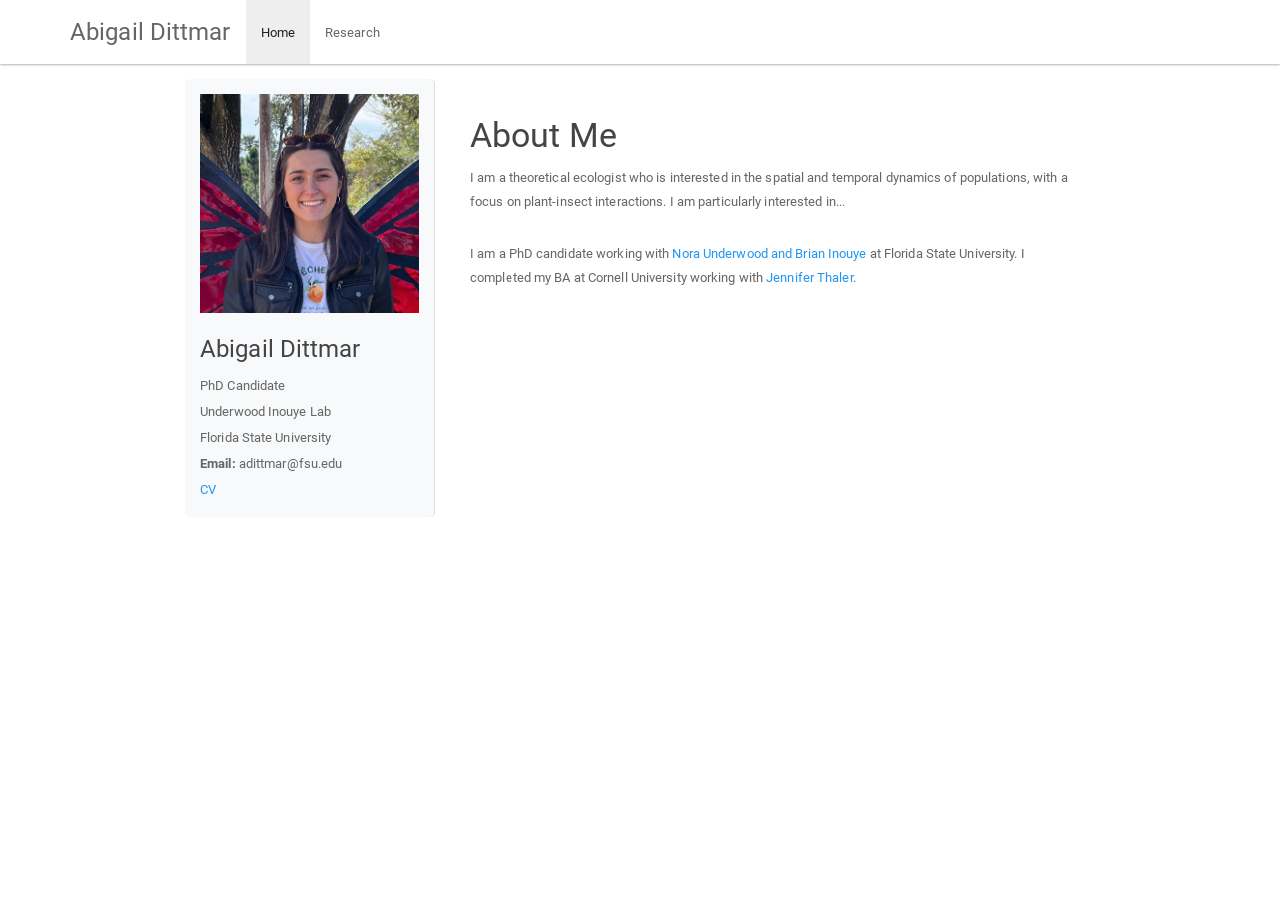
==== commit 8705d98d: "updates..." ====
--- a/docs/index.html
+++ b/docs/index.html
@@ -11,7 +11,7 @@
 
 
 
-<title>About Me</title>
+<title>index.knit</title>
 
 <script src="site_libs/header-attrs-2.32/header-attrs.js"></script>
 <script src="site_libs/jquery-3.6.0/jquery-3.6.0.min.js"></script>
@@ -247,9 +247,6 @@
   <a href="index.html">Home</a>
 </li>
 <li>
-  <a href="about.html">About</a>
-</li>
-<li>
   <a href="research.html">Research</a>
 </li>
       </ul>
@@ -264,7 +261,6 @@
 
 
 
-<h1 class="title toc-ignore">About Me</h1>
 
 </div>
 
@@ -273,14 +269,19 @@
 
   <div class="left-sidebar">
     <img src="headshot.jpg" alt = "Photo of Abigail Dittmar">
-    <h3>Contact</h3>
+    <h3>Abigail Dittmar</h3>
+    <p>PhD Candidate</p>
+    <p>Underwood Inouye Lab</p>
+    <p>Florida State University</p>
     <p><strong>Email:</strong> adittmar@fsu.edu</p>
     <a href="Abigail Dittmar Curriculum Vitae">CV</a>
   </div>
 
   <div class="main-content">
-    # Main Page Title
-    Your regular R Markdown content goes here...
+    <h1>About Me</h1>
+    <p>I am a theoretical ecologist who is interested in the spatial and temporal dynamics of populations, with a focus on plant-insect interactions. I am particularly interested in...</p>
+    <br>
+    <p> I am a PhD candidate working with <a href="https://underwood-inouye-lab.weebly.com/"> Nora Underwood and Brian Inouye</a> at Florida State University. I completed my BA at Cornell University     working with <a href="https://blogs.cornell.edu/thaler/"> Jennifer Thaler</a>.
   </div>
 
 </div>
--- a/docs/style.css
+++ b/docs/style.css
@@ -14,4 +14,9 @@
 .main-content {
   flex: 1;
   padding: 15px;
+}
+
+p {
+  margin-top: 2px;    /* Reduces space above the paragraph */
+  margin-bottom: 2px; /* Reduces space below the paragraph */
 }
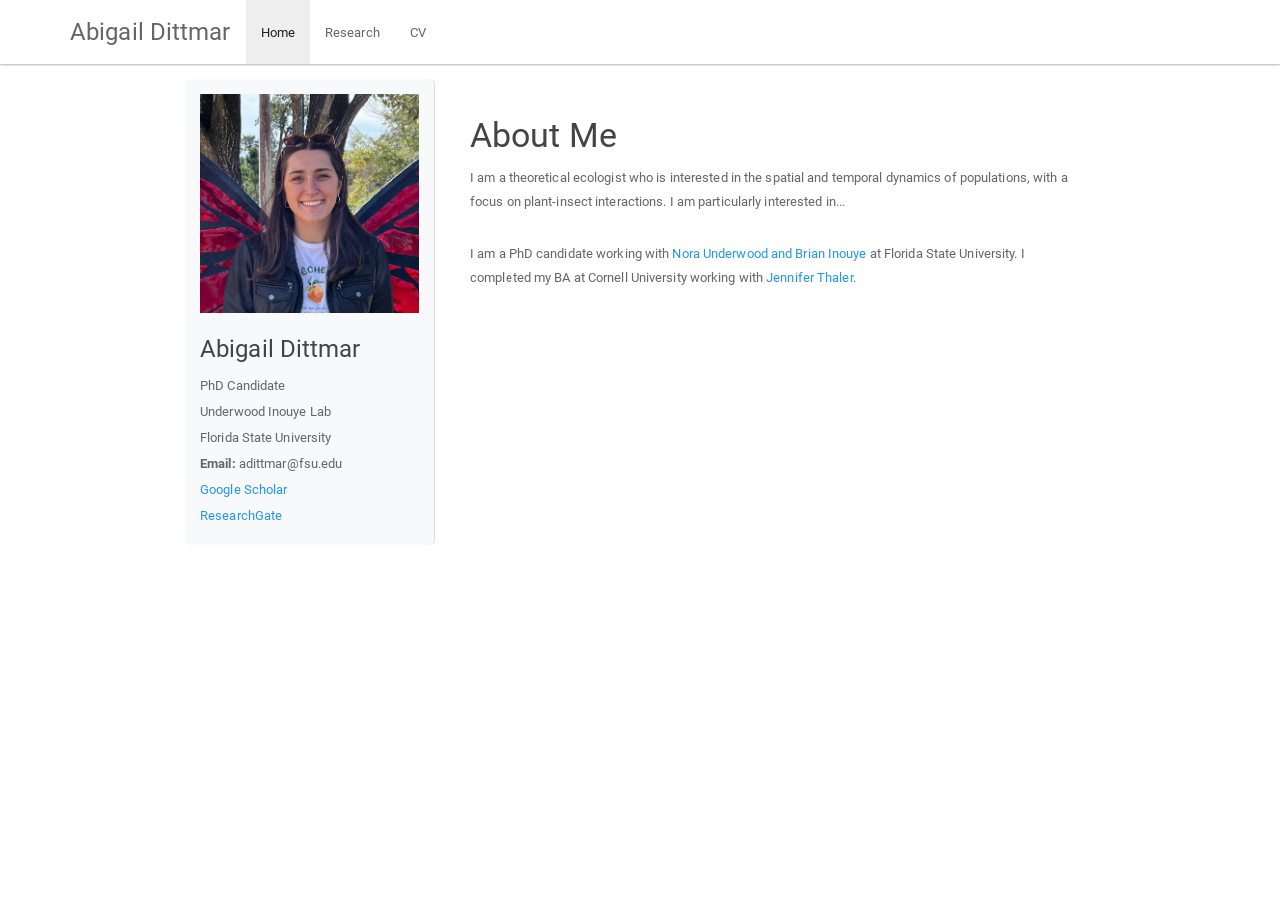
==== commit 238424a5: "updates" ====
--- a/docs/index.html
+++ b/docs/index.html
@@ -249,6 +249,9 @@
 <li>
   <a href="research.html">Research</a>
 </li>
+<li>
+  <a href="cv.html">CV</a>
+</li>
       </ul>
       <ul class="nav navbar-nav navbar-right">
         
@@ -274,7 +277,8 @@
     <p>Underwood Inouye Lab</p>
     <p>Florida State University</p>
     <p><strong>Email:</strong> adittmar@fsu.edu</p>
-    <a href="Abigail Dittmar Curriculum Vitae">CV</a>
+    <p><a href="https://scholar.google.com/citations?user=gh0p3BMAAAAJ&hl=en&oi=ao"> Google Scholar</a></p>
+    <p><a href="https://www.researchgate.net/profile/Abigail-Dittmar?ev=hdr_xprf"> ResearchGate</a></p>
   </div>
 
   <div class="main-content">
